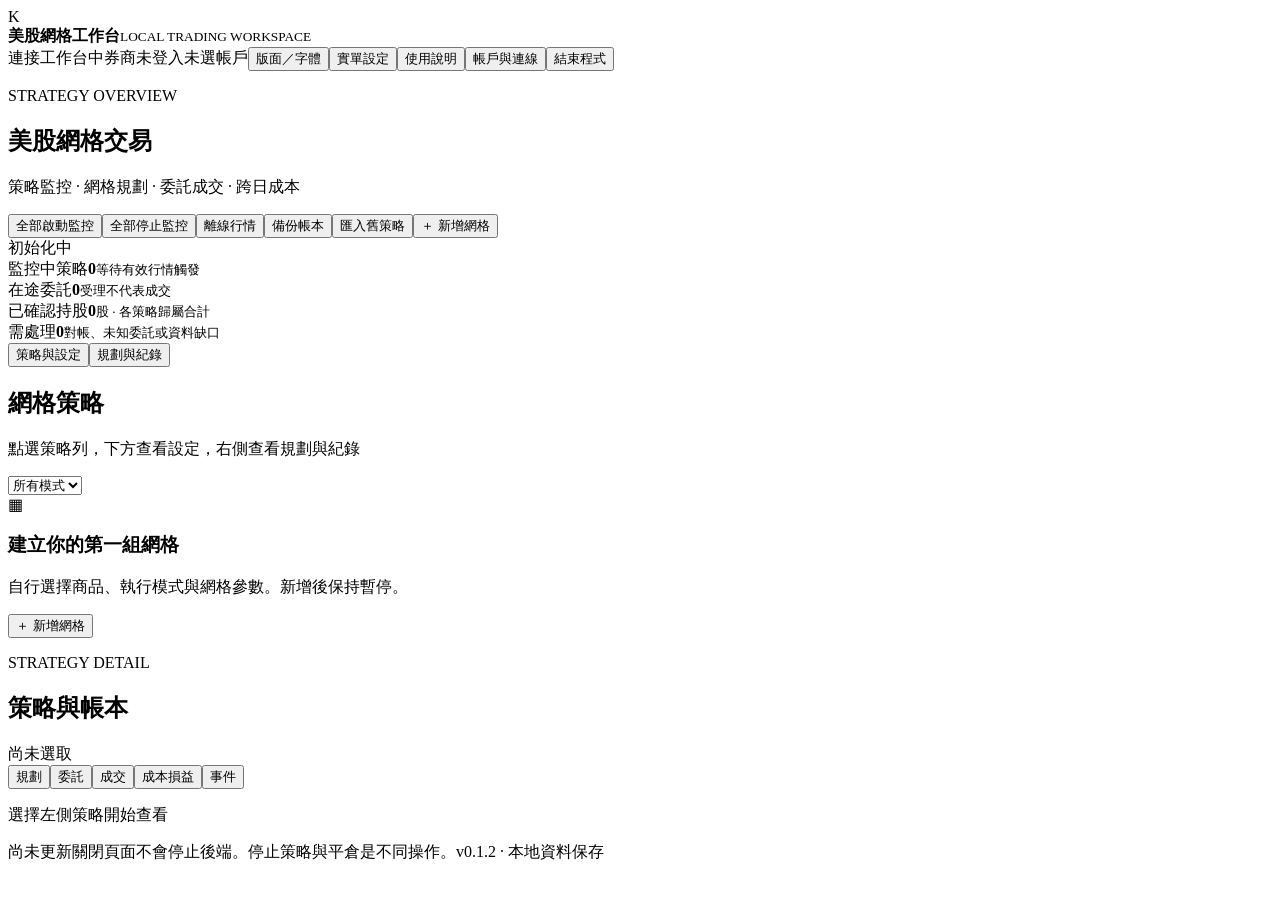
==== app/static/index.html @ 88cbbe1b "fix: preserve grid state and retain order evidence (v0.1.2)" ====
<!doctype html>
<html lang="zh-Hant">
<head><meta charset="utf-8"><meta name="viewport" content="width=device-width,initial-scale=1"><title>KGI 美股網格工作台</title><link rel="stylesheet" href="/static/style.css"></head>
<body>
<header class="top"><div class="brand"><span class="brandmark">K</span><div><strong>美股網格工作台</strong><small>LOCAL TRADING WORKSPACE</small></div></div><div class="session"><span id="connection" class="pill">連接工作台中</span><span id="broker-connection" class="pill neutral">券商未登入</span><span id="account">未選帳戶</span><button id="layout-open" class="ghost">版面／字體</button><button id="live-open" class="ghost">實單設定</button><button class="ghost" data-help="overview">使用說明</button><button id="login-open" class="ghost">帳戶與連線</button><button id="shutdown-open" class="ghost">結束程式</button></div></header>
<main>
<section class="heading"><div><p class="eyebrow">STRATEGY OVERVIEW</p><h1>美股網格交易</h1><p class="muted">策略監控 · 網格規劃 · 委託成交 · 跨日成本</p></div><div class="heading-actions"><button id="monitor-all-start" class="primary">全部啟動監控</button><button id="monitor-all-stop" class="secondary">全部停止監控</button><button id="quote-open" class="secondary">離線行情</button><button id="backup" class="secondary">備份帳本</button><button id="import-open" class="secondary">匯入舊策略</button><button id="new-strategy" class="primary">＋ 新增網格</button></div></section>
<div id="notice" class="notice" role="status">初始化中</div>
<section class="metrics" aria-label="工作台摘要"><article><span>監控中策略</span><strong id="metric-active">0</strong><small>等待有效行情觸發</small></article><article><span>在途委託</span><strong id="metric-orders">0</strong><small>受理不代表成交</small></article><article><span>已確認持股</span><strong id="metric-holdings">0</strong><small>股 · 各策略歸屬合計</small></article><article><span>需處理</span><strong id="metric-attention">0</strong><small>對帳、未知委託或資料缺口</small></article></section>
<nav class="workspace-switch" aria-label="工作區切換"><button type="button" data-workspace="strategies" class="selected">策略與設定</button><button type="button" data-workspace="detail">規劃與紀錄</button></nav><div class="workspace" data-view="strategies"><section class="panel strategies-panel"><div class="panel-head"><div><h2>網格策略</h2><p>點選策略列，下方查看設定，右側查看規劃與紀錄</p></div><select id="mode-filter" aria-label="篩選策略模式"><option value="all">所有模式</option><option value="demo">離線展示</option><option value="paper">行情模擬</option><option value="live">正式交易</option></select></div><div class="strategy-stack"><div class="strategy-upper"><div id="strategies" class="strategy-list"></div><div id="empty" class="empty"><span class="empty-icon">▦</span><h3 id="empty-title">建立你的第一組網格</h3><p id="empty-message">自行選擇商品、執行模式與網格參數。新增後保持暫停。</p><button id="empty-create" class="primary">＋ 新增網格</button></div></div><div id="split-vertical" class="splitter row-splitter" role="separator" tabindex="0" aria-label="調整上下區塊" aria-orientation="horizontal" aria-valuemin="20" aria-valuemax="80" aria-valuenow="46"></div><section id="strategy-settings" class="settings-panel" aria-label="策略設定內容"></section></div></section><div id="split-horizontal" class="splitter column-splitter" role="separator" tabindex="0" aria-label="調整左右區塊" aria-orientation="vertical" aria-valuemin="25" aria-valuemax="75" aria-valuenow="50"></div>
<section class="panel detail-panel"><div class="panel-head"><div><p class="eyebrow">STRATEGY DETAIL</p><h2 id="detail-title">策略與帳本</h2></div><span id="detail-mode" class="pill neutral">尚未選取</span></div><nav class="tabs" aria-label="策略詳情"><button data-tab="plan" class="selected">規劃</button><button data-tab="orders">委託</button><button data-tab="fills">成交</button><button data-tab="pnl">成本損益</button><button data-tab="events">事件</button></nav><div id="detail" class="detail-body"><p class="empty-small">選擇左側策略開始查看</p></div></section></div>

<footer><span id="freshness">尚未更新</span><span>關閉頁面不會停止後端。停止策略與平倉是不同操作。</span><span>v0.1.2 · 本地資料保存</span></footer>
</main>
<dialog id="quote-dialog" aria-labelledby="quote-title"><div class="dialog-head"><h2 id="quote-title">離線行情控制</h2><button type="button" class="close" data-close="quote-dialog" aria-label="關閉行情視窗">×</button></div><section class="panel scenario"><div><h2>離線行情控制</h2><p>只影響「離線展示」策略。可設定部分成交，觀察停止與撤單。</p></div><form id="quote-form"><label>商品<input name="symbol" value="AAPL" required maxlength="24"></label><label>情境價格<input name="price" value="98" type="number" min="1" step="0.01" required></label><label>單次最多成交股數<input name="fill_limit" type="number" min="0" step="1" placeholder="留空＝全數；0＝只掛單"></label><button class="secondary" type="submit">送入行情</button></form></section><div class="dialog-actions"><button type="button" class="secondary" data-close="quote-dialog">關閉行情視窗</button></div></dialog>
<dialog id="help-dialog" aria-labelledby="help-title"><div class="dialog-head"><h2 id="help-title">使用說明</h2><button type="button" class="close" data-close="help-dialog" aria-label="關閉使用說明">×</button></div><div id="help-body"></div><div class="dialog-actions"><button type="button" class="secondary" data-close="help-dialog">我知道了</button></div></dialog>
<dialog id="strategy-dialog"><form id="strategy-form" novalidate><div class="dialog-head"><div><p class="eyebrow">GRID CONFIGURATION</p><h2 id="strategy-form-title">新增網格</h2></div><button type="button" class="close" data-close="strategy-dialog" aria-label="關閉">×</button></div><div class="editor-toolbar"><button type="button" id="editor-mode" class="secondary">切換逐步精靈</button><button type="button" data-help="parameters" class="ghost">總體參數設定說明</button></div><nav id="wizard-steps" class="login-steps" aria-label="網格設定步驟" hidden></nav><p id="wizard-tip" class="help" hidden></p><section id="auto-grid" class="auto-grid"><label class="check"><input id="auto-enabled" type="checkbox">依上下界與格子數自動劃格</label><div id="auto-options" hidden><label>格子數（價格間隔數）<input id="grid-intervals" type="number" min="1" max="1000" step="1" value="20"></label><label class="check"><input id="midpoint-start" type="checkbox" checked>起始價跟隨上下界中點（直接修改起始價可取消）</label><p class="help">修改格數會算間距；修改間距會反算格數。上下界保持不變，起始價可自訂或勾選恢復中點。不會更改股數或資金限制。</p><p id="auto-result" role="status"></p></div></section><div class="form-grid"><label>策略名稱<input name="name" required maxlength="40" value="AAPL 雙邊網格"></label><label>商品代號<input name="symbol" required value="AAPL" maxlength="24"></label><label>執行模式<select name="mode" required><option value="">請選擇執行模式</option><option value="demo">離線展示 · 無券商連線</option><option value="paper">行情模擬 · 正式行情／本機撮合</option><option value="live">正式交易 · 需另啟用實單並啟動策略</option></select></label><label>策略方向<select name="direction"><option value="both">雙邊買賣</option><option value="buy">單邊買</option><option value="sell">單邊賣</option></select></label><label>起始價位<input name="start_price" value="100" type="number" min="1" step=".01" required></label><label>網格間距<input name="gap" value="2" type="number" min=".01" step=".01" required></label><label>間距單位<select name="gap_unit"><option value="amount">固定金額</option><option value="percent">起始價百分比（換算固定價差）</option></select></label><label>每筆股數<input name="quantity" value="10" type="number" min="1" step="1" required></label><label>買價下界<input name="lower_price" value="80" type="number" min="1" step=".01" required></label><label>賣價上界<input name="upper_price" value="120" type="number" min="1" step=".01" required></label><label>最少保留股數<input name="min_inventory" value="0" type="number" min="0" step="1" required></label><label>最多持股數<input name="max_inventory" value="100" type="number" min="1" step="1" required></label><label>期初股數<input name="initial_inventory" value="0" type="number" min="0" step="1" required></label><label>期初總成本（USD）<input name="initial_cost" type="number" min="0" step=".01" placeholder="未知請留空，不會當成零"></label><label>單筆最大金額（USD）<input name="max_order_value" value="2000" type="number" min="1" step=".01" required></label><label>每日買入上限（USD）<input name="daily_buy_limit" value="10000" type="number" min="1" step=".01" required></label><label>停止日期（台灣，含當日）<input name="end_date" type="date" required></label><label>結算選擇（後續新單）<select name="currency"><option value="MUT">MUT 外幣（成本以美元記帳）</option><option value="TWD">TWD 台幣（成本仍以美元記帳）</option></select></label><label>行情有效秒數<input name="quote_max_age" type="number" value="15" min="1" max="60" required></label><label class="check"><input name="opening_confirmed" type="checkbox">我已核對期初庫存與成本來源</label></div><p class="help">只支援現股多頭、整數股、正常盤；首版價位至少 1 元、以 0.01 為單位。離線展示可在任何時間演練。期初部位不會自動從舊策略認領。結算方式可於停止且無在途／未知委託時修改，只影響後續新單；歷史成交保留原設定。</p><section id="preview-section"><h3>網格預覽</h3><p class="help">下列為受方向及持股限制的可能委託，並非已掛出的單。全部成交後才移動基準。</p><div id="form-preview" class="preview"></div></section><p id="strategy-error" class="error" role="alert"></p><div class="dialog-actions"><button type="button" id="wizard-back" class="secondary" hidden>上一步</button><button type="button" id="wizard-next" class="primary" hidden>下一步</button><button type="button" id="preview" class="secondary">預覽網格</button><button class="primary" type="submit">儲存策略</button></div></form></dialog>
<dialog id="action-dialog"><div class="dialog-head"><h2 id="action-title">確認操作</h2><button class="close" data-close="action-dialog" aria-label="關閉">×</button></div><div id="action-body"></div><p id="action-error" class="error" role="alert"></p><div id="action-buttons" class="dialog-actions"></div></dialog>
<dialog id="login-dialog" aria-labelledby="login-title"><div class="dialog-head"><h2 id="login-title">帳戶與連線</h2><button class="close" data-close="login-dialog" aria-label="關閉">×</button></div>
<nav class="login-steps" aria-label="登入步驟"><span id="step-login">1 登入正式環境</span><span id="step-account">2 選擇帳戶</span><span id="step-ready">3 連線完成</span></nav>
<div class="login-grid"><section class="login-progress"><h3 id="login-phase-title">登入進度</h3><p id="login-stage" role="status">尚未登入券商</p><pre id="sdk-output" aria-label="SDK 即時輸出" tabindex="0">等待登入輸出…</pre><small>SDK 輸出即時更新；帳密與帳號會遮蔽。輸出不等於委託或成交確認。</small></section>
<section><form id="login-form"><label>身分證字號<input name="person_id" autocomplete="off" required></label><label>登入密碼<input name="password" type="password" autocomplete="off" required></label><label class="check"><input name="confirm_production" type="checkbox" required>我確認登入正式環境；登入與選帳不會自動送單</label><button class="primary" type="submit">登入凱基</button></form>
<div id="account-step" hidden><h3>登入成功，請選擇帳戶</h3><p>選帳成功後會自動關閉此視窗。實單需另行啟用。</p><div id="account-selector"></div></div>
<div id="connected-step" hidden><h3>正式帳戶連線</h3><p id="connected-account"></p><p>斷線暫停新單；同帳戶重連後自動查核，恢復原本監控中的策略及剩餘額度。無法對應的委託或庫存差異才需人工處理，未知單不重送。此狀態依 SDK 登入與斷線回呼判定。</p></div>
<p id="login-error" class="error" role="alert"></p></section></div><div class="dialog-actions"><a class="secondary audit-link" href="/api/audit/download" download>下載本次稽核紀錄</a><button id="reconnect" class="secondary">重新連線</button><button id="logout" class="secondary">登出帳戶</button></div></dialog>
<dialog id="live-dialog" aria-labelledby="live-title"><div class="dialog-head"><h2 id="live-title">實單交易設定</h2><button class="close" data-close="live-dialog" aria-label="關閉">×</button></div><p id="live-summary"></p><form id="live-form"><label>本程式此帳戶每日買入上限（USD）<input name="daily_buy_limit" type="number" min="1" step=".01" required></label><p id="live-order-budget" class="help" role="status"></p><label><span>接下來允許的新實單筆數（1–100） <button type="button" class="help-trigger" data-help="orderLimit" aria-label="送單筆數限制說明">?</button></span><input name="max_orders" type="number" min="1" max="100" step="1" value="1" required></label><details><summary>成交回報時間補充（選填；不影響行情時區）</summary><label>僅供缺少時區的成交回報核對<select name="report_timezone"><option value="">依回報來源自動辨識</option><option value="Asia/Taipei">台灣時間 Asia/Taipei</option><option value="America/New_York">美東時間 America/New_York</option><option value="UTC">UTC</option></select></label><p class="help">行情時間自動解析，不需選擇。成交回報若仍缺日期／時區，需另外核對，不猜測入帳日期。</p></details><p class="help">限制只涵蓋本程式管理的委託，並非帳戶可用資金。持股檢查不等於券商可賣量；其他平台委託請另外核對。無法唯一核對的回報會暫停，保留原單供查核。</p><label class="check"><input name="confirm" type="checkbox" required>確認此帳戶允許真實委託，已核對帳戶部位與交易限制</label><p id="live-error" class="error" role="alert"></p><div class="dialog-actions"><button id="live-disable" class="secondary" type="button">停用實單（保留委託）</button><button class="danger" type="submit">啟用本次實單</button></div></form></dialog>
<section id="shutdown-screen" class="shutdown-screen" hidden role="status"><div><span class="shutdown-symbol">✓</span><h1 id="shutdown-title">正在結束程式</h1><p id="shutdown-message">停止策略並確認券商登出中…</p><p id="shutdown-detail">請保留此視窗直到確認完成。</p><div id="shutdown-orders" hidden></div><button id="shutdown-back" class="secondary" hidden>返回工作台查看狀態</button></div></section>
<dialog id="order-diagnostics-dialog" aria-labelledby="order-diagnostics-title"><div class="dialog-head"><h2 id="order-diagnostics-title">券商委託診斷（唯讀）</h2><button class="close" data-close="order-diagnostics-dialog" aria-label="關閉">×</button></div><div id="order-diagnostics-body"></div><p id="order-diagnostics-error" class="error" role="alert"></p></dialog>
<dialog id="recovery-dialog" aria-labelledby="recovery-title"><div class="dialog-head"><h2 id="recovery-title">委託配對與對帳</h2><button class="close" data-close="recovery-dialog" aria-label="關閉">×</button></div><p class="help">先查核，再確認。可靠單號自動帶入；建議配對請核對單號、量價與時間。未選配對的策略保持暫停，不影響其他可恢復策略。</p><details><summary>成交來源時間補充（僅缺時區時需要）</summary><label>已核對的成交來源時區<select id="recovery-timezone"><option value="">依來源自動辨識／沿用本次設定</option><option value="America/New_York">美東 America/New_York</option><option value="Asia/Taipei">台灣 Asia/Taipei</option><option value="UTC">UTC</option></select></label></details><div id="recovery-body"></div><div id="recovery-results" role="status"></div><p id="recovery-error" class="error" role="alert"></p><label class="check"><input id="recovery-ack" type="checkbox">我已核對自動／建議／手動配對與帳戶庫存，確認所選券商單屬於對應策略</label><div class="dialog-actions"><button id="recovery-refresh" class="secondary">重新查核</button><button id="recovery-confirm" class="primary" disabled>確認配對與庫存</button></div></dialog>
<dialog id="layout-dialog" aria-labelledby="layout-title"><div class="dialog-head"><h2 id="layout-title">版面與字體</h2><button class="close" data-close="layout-dialog" aria-label="關閉">×</button></div><p>拖曳工作區中間的直線調整左右寬度，拖曳策略清單與設定之間的橫線調整高度。也可聚焦分隔線後使用方向鍵。</p><label>字體大小 <output id="layout-font-value">14 px</output><input id="layout-font" type="range" min="11" max="22" step="1" value="14"></label><p id="layout-status" role="status">設定會保存在本機資料庫，下次啟動自動套用。</p><div class="dialog-actions"><button id="layout-reset" class="secondary">恢復預設</button><button id="layout-save" class="primary">儲存版面</button></div></dialog>
<input id="legacy-file" type="file" accept=".json" hidden>
<div id="toast" role="status" class="toast" hidden></div>
<script src="/static/app.js" defer></script><script src="/static/grid-editor.js" defer></script><script src="/static/start-flow.js" defer></script><script src="/static/order-diagnostics.js" defer></script><script src="/static/recovery.js" defer></script><script src="/static/workspace-layout.js" defer></script>
</body></html>
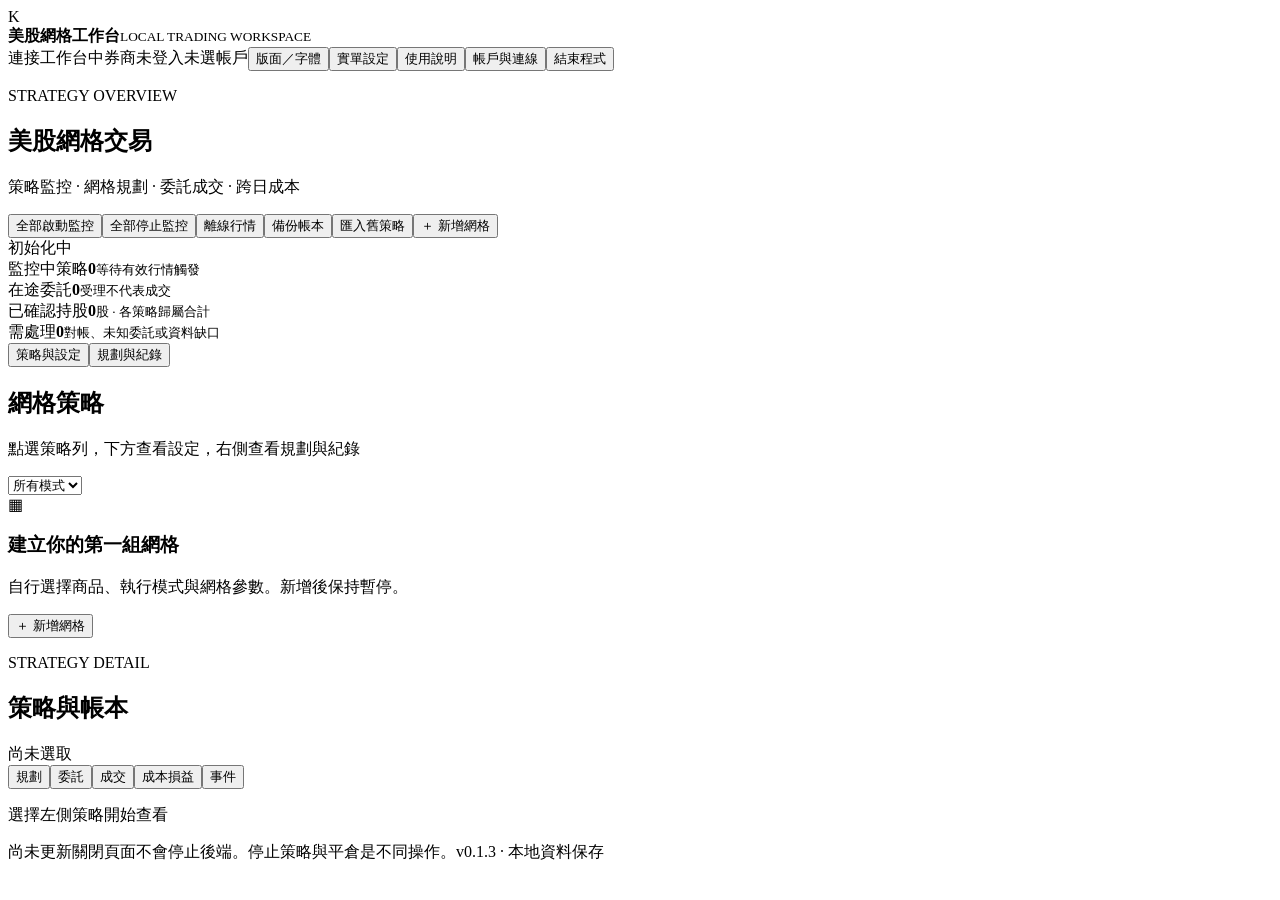
==== commit 29ef73e9: "fix: improve startup, shutdown and reconnect recovery (v0.1.3)" ====
--- a/app/static/index.html
+++ b/app/static/index.html
@@ -10,7 +10,7 @@
 <nav class="workspace-switch" aria-label="工作區切換"><button type="button" data-workspace="strategies" class="selected">策略與設定</button><button type="button" data-workspace="detail">規劃與紀錄</button></nav><div class="workspace" data-view="strategies"><section class="panel strategies-panel"><div class="panel-head"><div><h2>網格策略</h2><p>點選策略列，下方查看設定，右側查看規劃與紀錄</p></div><select id="mode-filter" aria-label="篩選策略模式"><option value="all">所有模式</option><option value="demo">離線展示</option><option value="paper">行情模擬</option><option value="live">正式交易</option></select></div><div class="strategy-stack"><div class="strategy-upper"><div id="strategies" class="strategy-list"></div><div id="empty" class="empty"><span class="empty-icon">▦</span><h3 id="empty-title">建立你的第一組網格</h3><p id="empty-message">自行選擇商品、執行模式與網格參數。新增後保持暫停。</p><button id="empty-create" class="primary">＋ 新增網格</button></div></div><div id="split-vertical" class="splitter row-splitter" role="separator" tabindex="0" aria-label="調整上下區塊" aria-orientation="horizontal" aria-valuemin="20" aria-valuemax="80" aria-valuenow="46"></div><section id="strategy-settings" class="settings-panel" aria-label="策略設定內容"></section></div></section><div id="split-horizontal" class="splitter column-splitter" role="separator" tabindex="0" aria-label="調整左右區塊" aria-orientation="vertical" aria-valuemin="25" aria-valuemax="75" aria-valuenow="50"></div>
 <section class="panel detail-panel"><div class="panel-head"><div><p class="eyebrow">STRATEGY DETAIL</p><h2 id="detail-title">策略與帳本</h2></div><span id="detail-mode" class="pill neutral">尚未選取</span></div><nav class="tabs" aria-label="策略詳情"><button data-tab="plan" class="selected">規劃</button><button data-tab="orders">委託</button><button data-tab="fills">成交</button><button data-tab="pnl">成本損益</button><button data-tab="events">事件</button></nav><div id="detail" class="detail-body"><p class="empty-small">選擇左側策略開始查看</p></div></section></div>
 
-<footer><span id="freshness">尚未更新</span><span>關閉頁面不會停止後端。停止策略與平倉是不同操作。</span><span>v0.1.2 · 本地資料保存</span></footer>
+<footer><span id="freshness">尚未更新</span><span>關閉頁面不會停止後端。停止策略與平倉是不同操作。</span><span>v0.1.3 · 本地資料保存</span></footer>
 </main>
 <dialog id="quote-dialog" aria-labelledby="quote-title"><div class="dialog-head"><h2 id="quote-title">離線行情控制</h2><button type="button" class="close" data-close="quote-dialog" aria-label="關閉行情視窗">×</button></div><section class="panel scenario"><div><h2>離線行情控制</h2><p>只影響「離線展示」策略。可設定部分成交，觀察停止與撤單。</p></div><form id="quote-form"><label>商品<input name="symbol" value="AAPL" required maxlength="24"></label><label>情境價格<input name="price" value="98" type="number" min="1" step="0.01" required></label><label>單次最多成交股數<input name="fill_limit" type="number" min="0" step="1" placeholder="留空＝全數；0＝只掛單"></label><button class="secondary" type="submit">送入行情</button></form></section><div class="dialog-actions"><button type="button" class="secondary" data-close="quote-dialog">關閉行情視窗</button></div></dialog>
 <dialog id="help-dialog" aria-labelledby="help-title"><div class="dialog-head"><h2 id="help-title">使用說明</h2><button type="button" class="close" data-close="help-dialog" aria-label="關閉使用說明">×</button></div><div id="help-body"></div><div class="dialog-actions"><button type="button" class="secondary" data-close="help-dialog">我知道了</button></div></dialog>
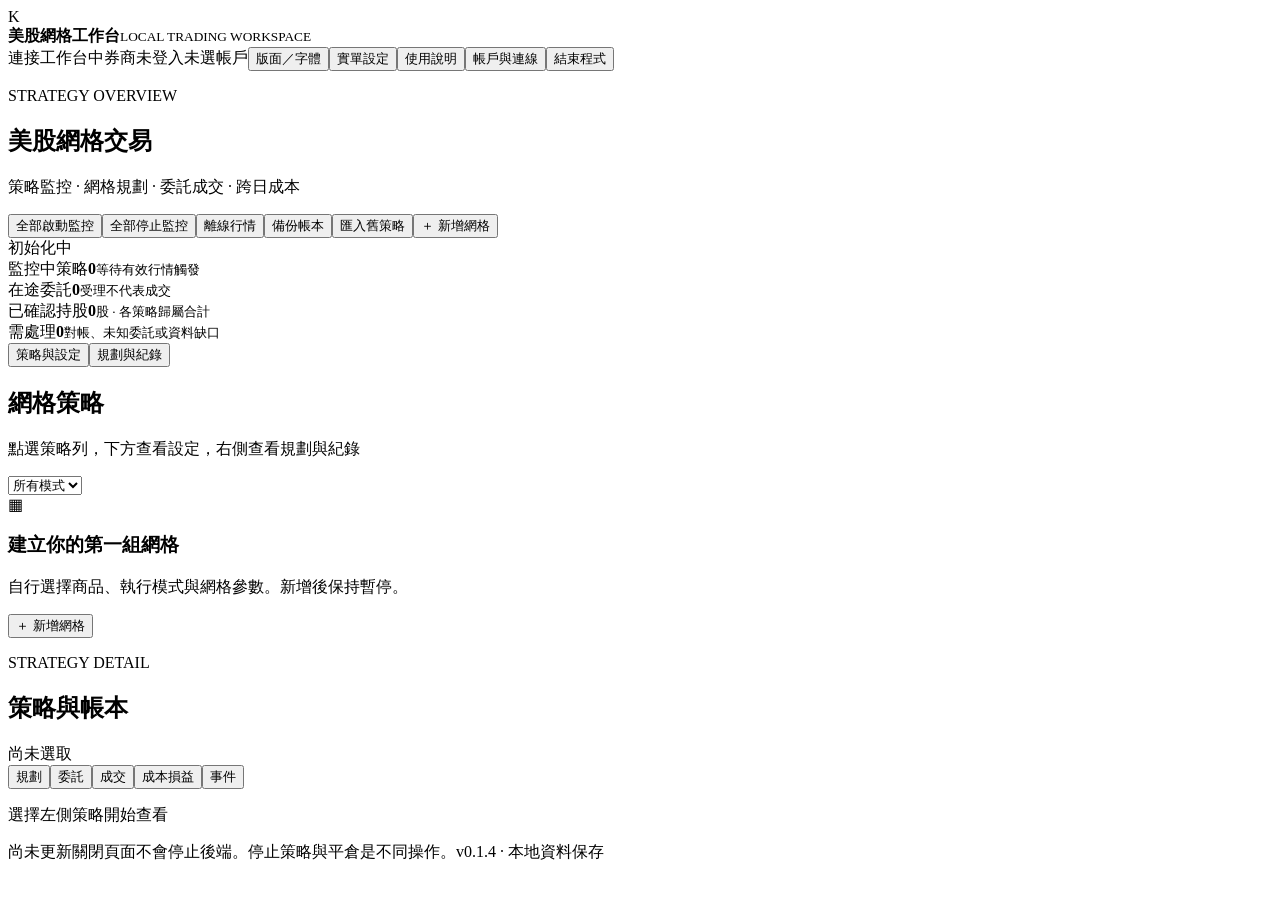
==== commit e36335ab: "fix: keep startup progress visible and accelerate snapshot recovery (v0.1.4)" ====
--- a/app/static/index.html
+++ b/app/static/index.html
@@ -10,7 +10,7 @@
 <nav class="workspace-switch" aria-label="工作區切換"><button type="button" data-workspace="strategies" class="selected">策略與設定</button><button type="button" data-workspace="detail">規劃與紀錄</button></nav><div class="workspace" data-view="strategies"><section class="panel strategies-panel"><div class="panel-head"><div><h2>網格策略</h2><p>點選策略列，下方查看設定，右側查看規劃與紀錄</p></div><select id="mode-filter" aria-label="篩選策略模式"><option value="all">所有模式</option><option value="demo">離線展示</option><option value="paper">行情模擬</option><option value="live">正式交易</option></select></div><div class="strategy-stack"><div class="strategy-upper"><div id="strategies" class="strategy-list"></div><div id="empty" class="empty"><span class="empty-icon">▦</span><h3 id="empty-title">建立你的第一組網格</h3><p id="empty-message">自行選擇商品、執行模式與網格參數。新增後保持暫停。</p><button id="empty-create" class="primary">＋ 新增網格</button></div></div><div id="split-vertical" class="splitter row-splitter" role="separator" tabindex="0" aria-label="調整上下區塊" aria-orientation="horizontal" aria-valuemin="20" aria-valuemax="80" aria-valuenow="46"></div><section id="strategy-settings" class="settings-panel" aria-label="策略設定內容"></section></div></section><div id="split-horizontal" class="splitter column-splitter" role="separator" tabindex="0" aria-label="調整左右區塊" aria-orientation="vertical" aria-valuemin="25" aria-valuemax="75" aria-valuenow="50"></div>
 <section class="panel detail-panel"><div class="panel-head"><div><p class="eyebrow">STRATEGY DETAIL</p><h2 id="detail-title">策略與帳本</h2></div><span id="detail-mode" class="pill neutral">尚未選取</span></div><nav class="tabs" aria-label="策略詳情"><button data-tab="plan" class="selected">規劃</button><button data-tab="orders">委託</button><button data-tab="fills">成交</button><button data-tab="pnl">成本損益</button><button data-tab="events">事件</button></nav><div id="detail" class="detail-body"><p class="empty-small">選擇左側策略開始查看</p></div></section></div>
 
-<footer><span id="freshness">尚未更新</span><span>關閉頁面不會停止後端。停止策略與平倉是不同操作。</span><span>v0.1.3 · 本地資料保存</span></footer>
+<footer><span id="freshness">尚未更新</span><span>關閉頁面不會停止後端。停止策略與平倉是不同操作。</span><span>v0.1.4 · 本地資料保存</span></footer>
 </main>
 <dialog id="quote-dialog" aria-labelledby="quote-title"><div class="dialog-head"><h2 id="quote-title">離線行情控制</h2><button type="button" class="close" data-close="quote-dialog" aria-label="關閉行情視窗">×</button></div><section class="panel scenario"><div><h2>離線行情控制</h2><p>只影響「離線展示」策略。可設定部分成交，觀察停止與撤單。</p></div><form id="quote-form"><label>商品<input name="symbol" value="AAPL" required maxlength="24"></label><label>情境價格<input name="price" value="98" type="number" min="1" step="0.01" required></label><label>單次最多成交股數<input name="fill_limit" type="number" min="0" step="1" placeholder="留空＝全數；0＝只掛單"></label><button class="secondary" type="submit">送入行情</button></form></section><div class="dialog-actions"><button type="button" class="secondary" data-close="quote-dialog">關閉行情視窗</button></div></dialog>
 <dialog id="help-dialog" aria-labelledby="help-title"><div class="dialog-head"><h2 id="help-title">使用說明</h2><button type="button" class="close" data-close="help-dialog" aria-label="關閉使用說明">×</button></div><div id="help-body"></div><div class="dialog-actions"><button type="button" class="secondary" data-close="help-dialog">我知道了</button></div></dialog>
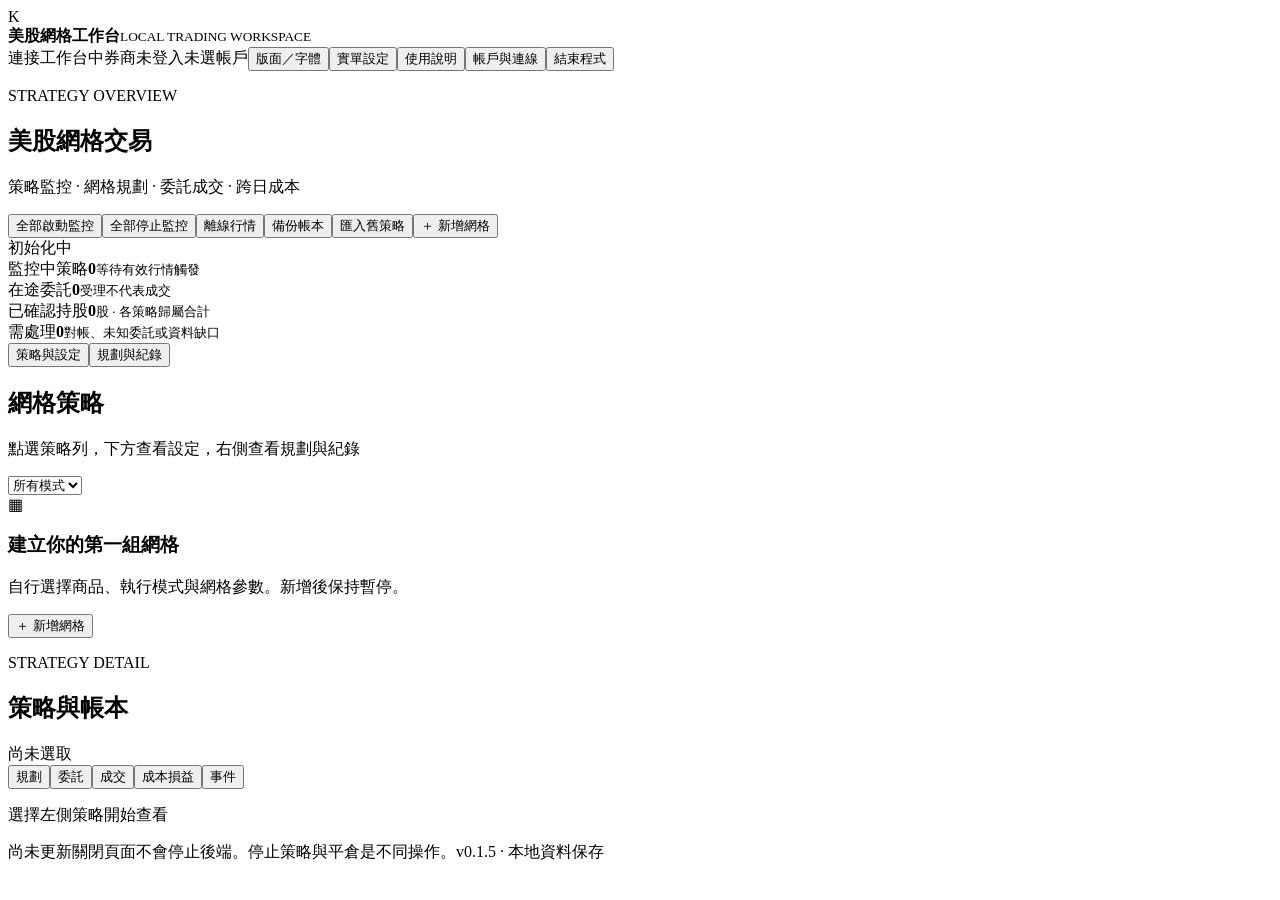
==== commit 38d8705d: "Release v0.1.5: improve reconnect recovery and account settings" ====
--- a/app/static/index.html
+++ b/app/static/index.html
@@ -10,7 +10,7 @@
 <nav class="workspace-switch" aria-label="工作區切換"><button type="button" data-workspace="strategies" class="selected">策略與設定</button><button type="button" data-workspace="detail">規劃與紀錄</button></nav><div class="workspace" data-view="strategies"><section class="panel strategies-panel"><div class="panel-head"><div><h2>網格策略</h2><p>點選策略列，下方查看設定，右側查看規劃與紀錄</p></div><select id="mode-filter" aria-label="篩選策略模式"><option value="all">所有模式</option><option value="demo">離線展示</option><option value="paper">行情模擬</option><option value="live">正式交易</option></select></div><div class="strategy-stack"><div class="strategy-upper"><div id="strategies" class="strategy-list"></div><div id="empty" class="empty"><span class="empty-icon">▦</span><h3 id="empty-title">建立你的第一組網格</h3><p id="empty-message">自行選擇商品、執行模式與網格參數。新增後保持暫停。</p><button id="empty-create" class="primary">＋ 新增網格</button></div></div><div id="split-vertical" class="splitter row-splitter" role="separator" tabindex="0" aria-label="調整上下區塊" aria-orientation="horizontal" aria-valuemin="20" aria-valuemax="80" aria-valuenow="46"></div><section id="strategy-settings" class="settings-panel" aria-label="策略設定內容"></section></div></section><div id="split-horizontal" class="splitter column-splitter" role="separator" tabindex="0" aria-label="調整左右區塊" aria-orientation="vertical" aria-valuemin="25" aria-valuemax="75" aria-valuenow="50"></div>
 <section class="panel detail-panel"><div class="panel-head"><div><p class="eyebrow">STRATEGY DETAIL</p><h2 id="detail-title">策略與帳本</h2></div><span id="detail-mode" class="pill neutral">尚未選取</span></div><nav class="tabs" aria-label="策略詳情"><button data-tab="plan" class="selected">規劃</button><button data-tab="orders">委託</button><button data-tab="fills">成交</button><button data-tab="pnl">成本損益</button><button data-tab="events">事件</button></nav><div id="detail" class="detail-body"><p class="empty-small">選擇左側策略開始查看</p></div></section></div>
 
-<footer><span id="freshness">尚未更新</span><span>關閉頁面不會停止後端。停止策略與平倉是不同操作。</span><span>v0.1.4 · 本地資料保存</span></footer>
+<footer><span id="freshness">尚未更新</span><span>關閉頁面不會停止後端。停止策略與平倉是不同操作。</span><span>v0.1.5 · 本地資料保存</span></footer>
 </main>
 <dialog id="quote-dialog" aria-labelledby="quote-title"><div class="dialog-head"><h2 id="quote-title">離線行情控制</h2><button type="button" class="close" data-close="quote-dialog" aria-label="關閉行情視窗">×</button></div><section class="panel scenario"><div><h2>離線行情控制</h2><p>只影響「離線展示」策略。可設定部分成交，觀察停止與撤單。</p></div><form id="quote-form"><label>商品<input name="symbol" value="AAPL" required maxlength="24"></label><label>情境價格<input name="price" value="98" type="number" min="1" step="0.01" required></label><label>單次最多成交股數<input name="fill_limit" type="number" min="0" step="1" placeholder="留空＝全數；0＝只掛單"></label><button class="secondary" type="submit">送入行情</button></form></section><div class="dialog-actions"><button type="button" class="secondary" data-close="quote-dialog">關閉行情視窗</button></div></dialog>
 <dialog id="help-dialog" aria-labelledby="help-title"><div class="dialog-head"><h2 id="help-title">使用說明</h2><button type="button" class="close" data-close="help-dialog" aria-label="關閉使用說明">×</button></div><div id="help-body"></div><div class="dialog-actions"><button type="button" class="secondary" data-close="help-dialog">我知道了</button></div></dialog>
@@ -23,7 +23,7 @@
 <div id="account-step" hidden><h3>登入成功，請選擇帳戶</h3><p>選帳成功後會自動關閉此視窗。實單需另行啟用。</p><div id="account-selector"></div></div>
 <div id="connected-step" hidden><h3>正式帳戶連線</h3><p id="connected-account"></p><p>斷線暫停新單；同帳戶重連後自動查核，恢復原本監控中的策略及剩餘額度。無法對應的委託或庫存差異才需人工處理，未知單不重送。此狀態依 SDK 登入與斷線回呼判定。</p></div>
 <p id="login-error" class="error" role="alert"></p></section></div><div class="dialog-actions"><a class="secondary audit-link" href="/api/audit/download" download>下載本次稽核紀錄</a><button id="reconnect" class="secondary">重新連線</button><button id="logout" class="secondary">登出帳戶</button></div></dialog>
-<dialog id="live-dialog" aria-labelledby="live-title"><div class="dialog-head"><h2 id="live-title">實單交易設定</h2><button class="close" data-close="live-dialog" aria-label="關閉">×</button></div><p id="live-summary"></p><form id="live-form"><label>本程式此帳戶每日買入上限（USD）<input name="daily_buy_limit" type="number" min="1" step=".01" required></label><p id="live-order-budget" class="help" role="status"></p><label><span>接下來允許的新實單筆數（1–100） <button type="button" class="help-trigger" data-help="orderLimit" aria-label="送單筆數限制說明">?</button></span><input name="max_orders" type="number" min="1" max="100" step="1" value="1" required></label><details><summary>成交回報時間補充（選填；不影響行情時區）</summary><label>僅供缺少時區的成交回報核對<select name="report_timezone"><option value="">依回報來源自動辨識</option><option value="Asia/Taipei">台灣時間 Asia/Taipei</option><option value="America/New_York">美東時間 America/New_York</option><option value="UTC">UTC</option></select></label><p class="help">行情時間自動解析，不需選擇。成交回報若仍缺日期／時區，需另外核對，不猜測入帳日期。</p></details><p class="help">限制只涵蓋本程式管理的委託，並非帳戶可用資金。持股檢查不等於券商可賣量；其他平台委託請另外核對。無法唯一核對的回報會暫停，保留原單供查核。</p><label class="check"><input name="confirm" type="checkbox" required>確認此帳戶允許真實委託，已核對帳戶部位與交易限制</label><p id="live-error" class="error" role="alert"></p><div class="dialog-actions"><button id="live-disable" class="secondary" type="button">停用實單（保留委託）</button><button class="danger" type="submit">啟用本次實單</button></div></form></dialog>
+<dialog id="live-dialog" aria-labelledby="live-title"><div class="dialog-head"><h2 id="live-title">實單交易設定（此帳戶共用）</h2><button class="close" data-close="live-dialog" aria-label="關閉">×</button></div><p id="live-summary"></p><form id="live-form"><label>本程式此帳戶每日買入上限（USD）<input name="daily_buy_limit" type="number" min="1" step=".01" required></label><p id="live-order-budget" class="help" role="status"></p><label><span>接下來此帳戶共用的新實單筆數（1–100） <button type="button" class="help-trigger" data-help="orderLimit" aria-label="送單筆數限制說明">?</button></span><input name="max_orders" type="number" min="1" max="100" step="1" value="1" required></label><details><summary>成交回報時間補充（選填；不影響行情時區）</summary><label>僅供缺少時區的成交回報核對<select name="report_timezone"><option value="">依回報來源自動辨識</option><option value="Asia/Taipei">台灣時間 Asia/Taipei</option><option value="America/New_York">美東時間 America/New_York</option><option value="UTC">UTC</option></select></label><p class="help">行情時間自動解析，不需選擇。成交回報若仍缺日期／時區，需另外核對，不猜測入帳日期。</p></details><p class="help">限制只涵蓋本程式管理的委託，並非帳戶可用資金。持股檢查不等於券商可賣量；其他平台委託請另外核對。無法唯一核對的回報會暫停，保留原單供查核。</p><label class="check"><input name="confirm" type="checkbox" required>確認此帳戶允許真實委託，已核對帳戶部位與交易限制</label><p id="live-preference-note" class="help">每次啟用實單仍需核對此帳戶的交易限制並明確確認。</p><p id="live-error" class="error" role="alert"></p><div class="dialog-actions"><button id="live-disable" class="secondary" type="button">停用實單（保留委託）</button><button class="danger" type="submit">啟用本次實單</button></div></form></dialog>
 <section id="shutdown-screen" class="shutdown-screen" hidden role="status"><div><span class="shutdown-symbol">✓</span><h1 id="shutdown-title">正在結束程式</h1><p id="shutdown-message">停止策略並確認券商登出中…</p><p id="shutdown-detail">請保留此視窗直到確認完成。</p><div id="shutdown-orders" hidden></div><button id="shutdown-back" class="secondary" hidden>返回工作台查看狀態</button></div></section>
 <dialog id="order-diagnostics-dialog" aria-labelledby="order-diagnostics-title"><div class="dialog-head"><h2 id="order-diagnostics-title">券商委託診斷（唯讀）</h2><button class="close" data-close="order-diagnostics-dialog" aria-label="關閉">×</button></div><div id="order-diagnostics-body"></div><p id="order-diagnostics-error" class="error" role="alert"></p></dialog>
 <dialog id="recovery-dialog" aria-labelledby="recovery-title"><div class="dialog-head"><h2 id="recovery-title">委託配對與對帳</h2><button class="close" data-close="recovery-dialog" aria-label="關閉">×</button></div><p class="help">先查核，再確認。可靠單號自動帶入；建議配對請核對單號、量價與時間。未選配對的策略保持暫停，不影響其他可恢復策略。</p><details><summary>成交來源時間補充（僅缺時區時需要）</summary><label>已核對的成交來源時區<select id="recovery-timezone"><option value="">依來源自動辨識／沿用本次設定</option><option value="America/New_York">美東 America/New_York</option><option value="Asia/Taipei">台灣 Asia/Taipei</option><option value="UTC">UTC</option></select></label></details><div id="recovery-body"></div><div id="recovery-results" role="status"></div><p id="recovery-error" class="error" role="alert"></p><label class="check"><input id="recovery-ack" type="checkbox">我已核對自動／建議／手動配對與帳戶庫存，確認所選券商單屬於對應策略</label><div class="dialog-actions"><button id="recovery-refresh" class="secondary">重新查核</button><button id="recovery-confirm" class="primary" disabled>確認配對與庫存</button></div></dialog>
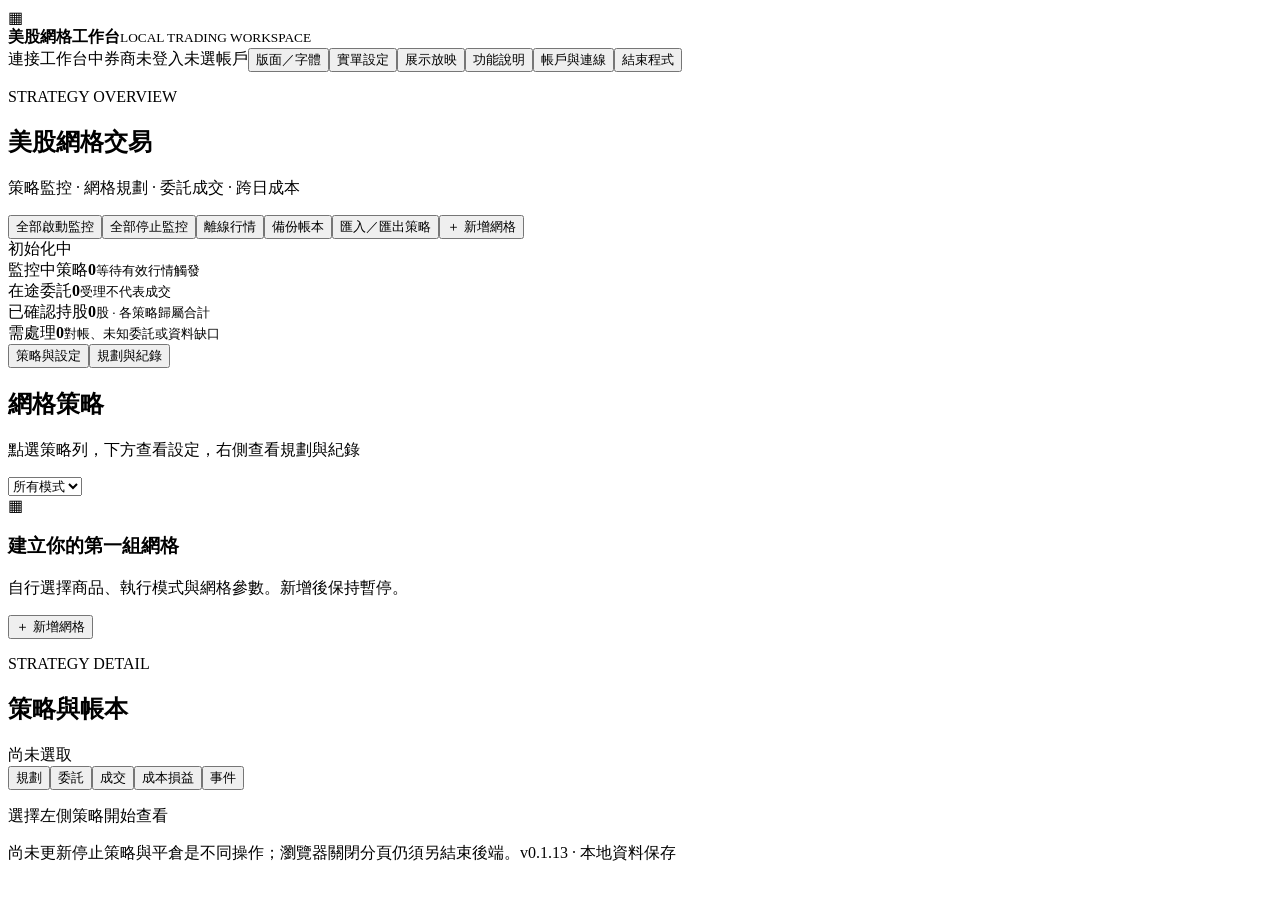
==== commit b92d9b62: "Add desktop strategy management and guided showcase Use PyWebView by default with a browser option a" ====
--- a/app/static/index.html
+++ b/app/static/index.html
@@ -1,34 +1,73 @@
 <!doctype html>
 <html lang="zh-Hant">
-<head><meta charset="utf-8"><meta name="viewport" content="width=device-width,initial-scale=1"><title>KGI 美股網格工作台</title><link rel="stylesheet" href="/static/style.css"></head>
+<head><meta charset="utf-8"><meta name="viewport" content="width=device-width,initial-scale=1"><title>美股網格工作台</title><link rel="stylesheet" href="/static/style.css"></head>
 <body>
-<header class="top"><div class="brand"><span class="brandmark">K</span><div><strong>美股網格工作台</strong><small>LOCAL TRADING WORKSPACE</small></div></div><div class="session"><span id="connection" class="pill">連接工作台中</span><span id="broker-connection" class="pill neutral">券商未登入</span><span id="account">未選帳戶</span><button id="layout-open" class="ghost">版面／字體</button><button id="live-open" class="ghost">實單設定</button><button class="ghost" data-help="overview">使用說明</button><button id="login-open" class="ghost">帳戶與連線</button><button id="shutdown-open" class="ghost">結束程式</button></div></header>
+<header class="top"><div class="brand"><span class="brandmark" aria-hidden="true">▦</span><div><strong>美股網格工作台</strong><small>LOCAL TRADING WORKSPACE</small></div></div><div class="session"><span id="connection" class="pill">連接工作台中</span><span id="broker-connection" class="pill neutral">券商未登入</span><span id="account">未選帳戶</span><button id="layout-open" class="ghost">版面／字體</button><button id="live-open" class="ghost">實單設定</button><button id="showcase-open" class="ghost">展示放映</button><button id="manual-open" class="manual-open">功能說明</button><button id="login-open" class="ghost">帳戶與連線</button><button id="shutdown-open" class="ghost">結束程式</button></div></header>
 <main>
-<section class="heading"><div><p class="eyebrow">STRATEGY OVERVIEW</p><h1>美股網格交易</h1><p class="muted">策略監控 · 網格規劃 · 委託成交 · 跨日成本</p></div><div class="heading-actions"><button id="monitor-all-start" class="primary">全部啟動監控</button><button id="monitor-all-stop" class="secondary">全部停止監控</button><button id="quote-open" class="secondary">離線行情</button><button id="backup" class="secondary">備份帳本</button><button id="import-open" class="secondary">匯入舊策略</button><button id="new-strategy" class="primary">＋ 新增網格</button></div></section>
+<section class="heading"><div><p class="eyebrow">STRATEGY OVERVIEW</p><h1>美股網格交易</h1><p class="muted">策略監控 · 網格規劃 · 委託成交 · 跨日成本</p></div><div class="heading-actions"><button id="monitor-all-start" class="primary">全部啟動監控</button><button id="monitor-all-stop" class="secondary">全部停止監控</button><button id="quote-open" class="secondary">離線行情</button><button id="backup" class="secondary">備份帳本</button><button id="import-open" class="secondary">匯入／匯出策略</button><button id="new-strategy" class="primary">＋ 新增網格</button></div></section>
 <div id="notice" class="notice" role="status">初始化中</div>
 <section class="metrics" aria-label="工作台摘要"><article><span>監控中策略</span><strong id="metric-active">0</strong><small>等待有效行情觸發</small></article><article><span>在途委託</span><strong id="metric-orders">0</strong><small>受理不代表成交</small></article><article><span>已確認持股</span><strong id="metric-holdings">0</strong><small>股 · 各策略歸屬合計</small></article><article><span>需處理</span><strong id="metric-attention">0</strong><small>對帳、未知委託或資料缺口</small></article></section>
 <nav class="workspace-switch" aria-label="工作區切換"><button type="button" data-workspace="strategies" class="selected">策略與設定</button><button type="button" data-workspace="detail">規劃與紀錄</button></nav><div class="workspace" data-view="strategies"><section class="panel strategies-panel"><div class="panel-head"><div><h2>網格策略</h2><p>點選策略列，下方查看設定，右側查看規劃與紀錄</p></div><select id="mode-filter" aria-label="篩選策略模式"><option value="all">所有模式</option><option value="demo">離線展示</option><option value="paper">行情模擬</option><option value="live">正式交易</option></select></div><div class="strategy-stack"><div class="strategy-upper"><div id="strategies" class="strategy-list"></div><div id="empty" class="empty"><span class="empty-icon">▦</span><h3 id="empty-title">建立你的第一組網格</h3><p id="empty-message">自行選擇商品、執行模式與網格參數。新增後保持暫停。</p><button id="empty-create" class="primary">＋ 新增網格</button></div></div><div id="split-vertical" class="splitter row-splitter" role="separator" tabindex="0" aria-label="調整上下區塊" aria-orientation="horizontal" aria-valuemin="20" aria-valuemax="80" aria-valuenow="46"></div><section id="strategy-settings" class="settings-panel" aria-label="策略設定內容"></section></div></section><div id="split-horizontal" class="splitter column-splitter" role="separator" tabindex="0" aria-label="調整左右區塊" aria-orientation="vertical" aria-valuemin="25" aria-valuemax="75" aria-valuenow="50"></div>
 <section class="panel detail-panel"><div class="panel-head"><div><p class="eyebrow">STRATEGY DETAIL</p><h2 id="detail-title">策略與帳本</h2></div><span id="detail-mode" class="pill neutral">尚未選取</span></div><nav class="tabs" aria-label="策略詳情"><button data-tab="plan" class="selected">規劃</button><button data-tab="orders">委託</button><button data-tab="fills">成交</button><button data-tab="pnl">成本損益</button><button data-tab="events">事件</button></nav><div id="detail" class="detail-body"><p class="empty-small">選擇左側策略開始查看</p></div></section></div>
 
-<footer><span id="freshness">尚未更新</span><span>關閉頁面不會停止後端。停止策略與平倉是不同操作。</span><span>v0.1.5 · 本地資料保存</span></footer>
+<footer><span id="freshness">尚未更新</span><span>停止策略與平倉是不同操作；瀏覽器關閉分頁仍須另結束後端。</span><span>v0.1.13 · 本地資料保存</span></footer>
 </main>
 <dialog id="quote-dialog" aria-labelledby="quote-title"><div class="dialog-head"><h2 id="quote-title">離線行情控制</h2><button type="button" class="close" data-close="quote-dialog" aria-label="關閉行情視窗">×</button></div><section class="panel scenario"><div><h2>離線行情控制</h2><p>只影響「離線展示」策略。可設定部分成交，觀察停止與撤單。</p></div><form id="quote-form"><label>商品<input name="symbol" value="AAPL" required maxlength="24"></label><label>情境價格<input name="price" value="98" type="number" min="1" step="0.01" required></label><label>單次最多成交股數<input name="fill_limit" type="number" min="0" step="1" placeholder="留空＝全數；0＝只掛單"></label><button class="secondary" type="submit">送入行情</button></form></section><div class="dialog-actions"><button type="button" class="secondary" data-close="quote-dialog">關閉行情視窗</button></div></dialog>
 <dialog id="help-dialog" aria-labelledby="help-title"><div class="dialog-head"><h2 id="help-title">使用說明</h2><button type="button" class="close" data-close="help-dialog" aria-label="關閉使用說明">×</button></div><div id="help-body"></div><div class="dialog-actions"><button type="button" class="secondary" data-close="help-dialog">我知道了</button></div></dialog>
-<dialog id="strategy-dialog"><form id="strategy-form" novalidate><div class="dialog-head"><div><p class="eyebrow">GRID CONFIGURATION</p><h2 id="strategy-form-title">新增網格</h2></div><button type="button" class="close" data-close="strategy-dialog" aria-label="關閉">×</button></div><div class="editor-toolbar"><button type="button" id="editor-mode" class="secondary">切換逐步精靈</button><button type="button" data-help="parameters" class="ghost">總體參數設定說明</button></div><nav id="wizard-steps" class="login-steps" aria-label="網格設定步驟" hidden></nav><p id="wizard-tip" class="help" hidden></p><section id="auto-grid" class="auto-grid"><label class="check"><input id="auto-enabled" type="checkbox">依上下界與格子數自動劃格</label><div id="auto-options" hidden><label>格子數（價格間隔數）<input id="grid-intervals" type="number" min="1" max="1000" step="1" value="20"></label><label class="check"><input id="midpoint-start" type="checkbox" checked>起始價跟隨上下界中點（直接修改起始價可取消）</label><p class="help">修改格數會算間距；修改間距會反算格數。上下界保持不變，起始價可自訂或勾選恢復中點。不會更改股數或資金限制。</p><p id="auto-result" role="status"></p></div></section><div class="form-grid"><label>策略名稱<input name="name" required maxlength="40" value="AAPL 雙邊網格"></label><label>商品代號<input name="symbol" required value="AAPL" maxlength="24"></label><label>執行模式<select name="mode" required><option value="">請選擇執行模式</option><option value="demo">離線展示 · 無券商連線</option><option value="paper">行情模擬 · 正式行情／本機撮合</option><option value="live">正式交易 · 需另啟用實單並啟動策略</option></select></label><label>策略方向<select name="direction"><option value="both">雙邊買賣</option><option value="buy">單邊買</option><option value="sell">單邊賣</option></select></label><label>起始價位<input name="start_price" value="100" type="number" min="1" step=".01" required></label><label>網格間距<input name="gap" value="2" type="number" min=".01" step=".01" required></label><label>間距單位<select name="gap_unit"><option value="amount">固定金額</option><option value="percent">起始價百分比（換算固定價差）</option></select></label><label>每筆股數<input name="quantity" value="10" type="number" min="1" step="1" required></label><label>買價下界<input name="lower_price" value="80" type="number" min="1" step=".01" required></label><label>賣價上界<input name="upper_price" value="120" type="number" min="1" step=".01" required></label><label>最少保留股數<input name="min_inventory" value="0" type="number" min="0" step="1" required></label><label>最多持股數<input name="max_inventory" value="100" type="number" min="1" step="1" required></label><label>期初股數<input name="initial_inventory" value="0" type="number" min="0" step="1" required></label><label>期初總成本（USD）<input name="initial_cost" type="number" min="0" step=".01" placeholder="未知請留空，不會當成零"></label><label>單筆最大金額（USD）<input name="max_order_value" value="2000" type="number" min="1" step=".01" required></label><label>每日買入上限（USD）<input name="daily_buy_limit" value="10000" type="number" min="1" step=".01" required></label><label>停止日期（台灣，含當日）<input name="end_date" type="date" required></label><label>結算選擇（後續新單）<select name="currency"><option value="MUT">MUT 外幣（成本以美元記帳）</option><option value="TWD">TWD 台幣（成本仍以美元記帳）</option></select></label><label>行情有效秒數<input name="quote_max_age" type="number" value="15" min="1" max="60" required></label><label class="check"><input name="opening_confirmed" type="checkbox">我已核對期初庫存與成本來源</label></div><p class="help">只支援現股多頭、整數股、正常盤；首版價位至少 1 元、以 0.01 為單位。離線展示可在任何時間演練。期初部位不會自動從舊策略認領。結算方式可於停止且無在途／未知委託時修改，只影響後續新單；歷史成交保留原設定。</p><section id="preview-section"><h3>網格預覽</h3><p class="help">下列為受方向及持股限制的可能委託，並非已掛出的單。全部成交後才移動基準。</p><div id="form-preview" class="preview"></div></section><p id="strategy-error" class="error" role="alert"></p><div class="dialog-actions"><button type="button" id="wizard-back" class="secondary" hidden>上一步</button><button type="button" id="wizard-next" class="primary" hidden>下一步</button><button type="button" id="preview" class="secondary">預覽網格</button><button class="primary" type="submit">儲存策略</button></div></form></dialog>
+<dialog id="strategy-dialog" aria-labelledby="strategy-form-title"><form id="strategy-form" novalidate>
+<div class="dialog-head"><h2 id="strategy-form-title">新增網格</h2><button type="button" class="close" data-close="strategy-dialog" aria-label="關閉">×</button></div>
+<div class="editor-toolbar"><button type="button" id="editor-mode" class="secondary">切換逐步精靈</button><button type="button" data-help="parameters" class="ghost">總體參數設定說明</button><span class="help">基本設定即可建立；額外限制可在進階選填。</span></div>
+<nav id="wizard-steps" class="login-steps" aria-label="網格設定步驟" hidden></nav>
+<div id="editor-scroll"><p id="wizard-tip" class="help" hidden></p>
+<section id="auto-grid" class="auto-grid"><label class="check"><input id="auto-enabled" type="checkbox">依上下界與格子數自動劃格</label><div id="auto-options" hidden><label>格子數（價格間隔數）<input id="grid-intervals" type="number" min="1" max="1000" step="1" value="20"></label><label class="check" id="midpoint-choice"><input id="midpoint-start" type="checkbox" checked>起始價跟隨上下界中點</label><p class="help">填入格子數，程式計算間距與起始價；需要自訂時再展開進階設定。</p><p id="auto-result" role="status"></p></div></section>
+<div class="form-grid" id="basic-fields">
+<label>策略名稱<input name="name" required maxlength="40"></label><label>商品代號<input name="symbol" required maxlength="24" placeholder="例如 AAPL"></label>
+<label>執行模式<select name="mode" required><option value="">請選擇執行模式</option><option value="demo">離線展示 · 無券商連線</option><option value="paper">行情模擬 · 正式行情／本機撮合</option><option value="live">正式交易 · 需另啟用實單並啟動策略</option></select></label>
+<label>買價下界（USD）<input name="lower_price" value="80" type="number" min="1" step=".01" required></label><label>賣價上界（USD）<input name="upper_price" value="120" type="number" min="1" step=".01" required></label>
+<label>每筆股數<input name="quantity" value="10" type="number" min="1" step="1" required></label>
+<label>結算選擇（後續新單）<select name="currency"><option value="MUT">MUT 外幣（成本以美元記帳）</option><option value="TWD">TWD 台幣（成本仍以美元記帳）</option></select></label><label>停止日期（台灣，含當日）<input name="end_date" type="date" required></label>
+</div>
+<p id="range-warning" class="range-warning" role="status" hidden></p>
+<details id="opening-settings" class="editor-options"><summary>配置既有持股（選用；預設從零股開始）</summary><div class="form-grid"><label>期初股數<input name="initial_inventory" value="0" type="number" min="0" step="1" required></label><label>期初總成本（USD）<input name="initial_cost" type="number" min="0" step=".01" placeholder="未知請留空"></label><label class="check"><input name="opening_confirmed" type="checkbox">我已核對期初庫存與成本來源</label></div><p class="help">同一批持股不可重複分配。若已有策略持有，請從策略列使用「交接部位」。手動登記不會因此買入；成本為合計金額。</p></details>
+<details id="advanced-settings" class="editor-options"><summary>進階設定／選用風控<span id="advanced-summary"></span></summary><div class="form-grid" id="advanced-fields">
+<label>策略方向<select name="direction"><option value="both">雙邊買賣</option><option value="buy">單邊買</option><option value="sell">單邊賣</option></select></label><label>起始價位<input name="start_price" value="100" type="number" min="1" step=".01" required></label><label>網格間距<input name="gap" value="2" type="number" min=".01" step=".01" required></label><label>間距單位<select name="gap_unit"><option value="amount">固定金額</option><option value="percent">起始價百分比（換算固定價差）</option></select></label><label>本策略最多股數（選填）<input name="max_inventory" type="number" min="1" max="10000000" step="1" placeholder="留空：不另設持股上限"></label><label>最少保留股數<input name="min_inventory" value="0" type="number" min="0" step="1" required></label><label>單筆最大金額（USD，選填）<input name="max_order_value" type="number" min=".01" step=".01" placeholder="留空：不另設限制"></label><label>每日買入上限（USD，選填）<input name="daily_buy_limit" type="number" min=".01" step=".01" placeholder="留空：不另設限制"></label><label>行情有效秒數<input name="quote_max_age" type="number" value="15" min="1" max="60" required></label>
+</div><p class="help">持股上限與金額限制留空時不啟用；最少保留0股表示不保留。既有策略保留原設定。行情有效期預設15秒。</p></details>
+<p class="help editor-footnote">現股多頭、整數股、正常盤；價位至少 USD 1，精確至美分。離線展示可在任何時間演練。儲存後保持暫停。</p>
+<section id="preview-section"><h3>網格預覽</h3><p class="help">下列為可能委託，並非已掛出的單。全部成交後才移動基準。</p><div id="form-preview" class="preview"></div></section>
+<p id="strategy-error" class="error" role="alert"></p></div>
+<div class="dialog-actions"><button type="button" id="wizard-back" class="secondary" hidden>上一步</button><button type="button" id="wizard-next" class="primary" hidden>下一步</button><button type="button" id="preview" class="secondary">預覽網格</button><button class="primary" type="submit">儲存策略</button></div></form></dialog>
 <dialog id="action-dialog"><div class="dialog-head"><h2 id="action-title">確認操作</h2><button class="close" data-close="action-dialog" aria-label="關閉">×</button></div><div id="action-body"></div><p id="action-error" class="error" role="alert"></p><div id="action-buttons" class="dialog-actions"></div></dialog>
 <dialog id="login-dialog" aria-labelledby="login-title"><div class="dialog-head"><h2 id="login-title">帳戶與連線</h2><button class="close" data-close="login-dialog" aria-label="關閉">×</button></div>
 <nav class="login-steps" aria-label="登入步驟"><span id="step-login">1 登入正式環境</span><span id="step-account">2 選擇帳戶</span><span id="step-ready">3 連線完成</span></nav>
 <div class="login-grid"><section class="login-progress"><h3 id="login-phase-title">登入進度</h3><p id="login-stage" role="status">尚未登入券商</p><pre id="sdk-output" aria-label="SDK 即時輸出" tabindex="0">等待登入輸出…</pre><small>SDK 輸出即時更新；帳密與帳號會遮蔽。輸出不等於委託或成交確認。</small></section>
-<section><form id="login-form"><label>身分證字號<input name="person_id" autocomplete="off" required></label><label>登入密碼<input name="password" type="password" autocomplete="off" required></label><label class="check"><input name="confirm_production" type="checkbox" required>我確認登入正式環境；登入與選帳不會自動送單</label><button class="primary" type="submit">登入凱基</button></form>
+<section><form id="login-form"><label>身分證字號<input name="person_id" autocomplete="off" required></label><label>登入密碼<input name="password" type="password" autocomplete="off" required></label><label class="check"><input name="confirm_production" type="checkbox" required>我確認登入正式環境；登入與選帳不會自動送單</label><button class="primary" type="submit">登入券商</button></form>
 <div id="account-step" hidden><h3>登入成功，請選擇帳戶</h3><p>選帳成功後會自動關閉此視窗。實單需另行啟用。</p><div id="account-selector"></div></div>
 <div id="connected-step" hidden><h3>正式帳戶連線</h3><p id="connected-account"></p><p>斷線暫停新單；同帳戶重連後自動查核，恢復原本監控中的策略及剩餘額度。無法對應的委託或庫存差異才需人工處理，未知單不重送。此狀態依 SDK 登入與斷線回呼判定。</p></div>
 <p id="login-error" class="error" role="alert"></p></section></div><div class="dialog-actions"><a class="secondary audit-link" href="/api/audit/download" download>下載本次稽核紀錄</a><button id="reconnect" class="secondary">重新連線</button><button id="logout" class="secondary">登出帳戶</button></div></dialog>
-<dialog id="live-dialog" aria-labelledby="live-title"><div class="dialog-head"><h2 id="live-title">實單交易設定（此帳戶共用）</h2><button class="close" data-close="live-dialog" aria-label="關閉">×</button></div><p id="live-summary"></p><form id="live-form"><label>本程式此帳戶每日買入上限（USD）<input name="daily_buy_limit" type="number" min="1" step=".01" required></label><p id="live-order-budget" class="help" role="status"></p><label><span>接下來此帳戶共用的新實單筆數（1–100） <button type="button" class="help-trigger" data-help="orderLimit" aria-label="送單筆數限制說明">?</button></span><input name="max_orders" type="number" min="1" max="100" step="1" value="1" required></label><details><summary>成交回報時間補充（選填；不影響行情時區）</summary><label>僅供缺少時區的成交回報核對<select name="report_timezone"><option value="">依回報來源自動辨識</option><option value="Asia/Taipei">台灣時間 Asia/Taipei</option><option value="America/New_York">美東時間 America/New_York</option><option value="UTC">UTC</option></select></label><p class="help">行情時間自動解析，不需選擇。成交回報若仍缺日期／時區，需另外核對，不猜測入帳日期。</p></details><p class="help">限制只涵蓋本程式管理的委託，並非帳戶可用資金。持股檢查不等於券商可賣量；其他平台委託請另外核對。無法唯一核對的回報會暫停，保留原單供查核。</p><label class="check"><input name="confirm" type="checkbox" required>確認此帳戶允許真實委託，已核對帳戶部位與交易限制</label><p id="live-preference-note" class="help">每次啟用實單仍需核對此帳戶的交易限制並明確確認。</p><p id="live-error" class="error" role="alert"></p><div class="dialog-actions"><button id="live-disable" class="secondary" type="button">停用實單（保留委託）</button><button class="danger" type="submit">啟用本次實單</button></div></form></dialog>
+<dialog id="live-dialog" aria-labelledby="live-title"><div class="dialog-head"><h2 id="live-title">確認啟用實單</h2><button class="close" data-close="live-dialog" aria-label="關閉">×</button></div><p id="live-summary"></p><form id="live-form">
+<p>核對帳戶並確認即可啟用。每日買入額度與送單筆數是本程式的額外限制，可依需要選填。</p>
+<details id="live-advanced" class="editor-options"><summary>進階選用：此帳戶共用的交易限制</summary><p class="help">留空表示不另設該項限制。清空已保存的數值並重新確認，可停用該限制。</p><div class="form-grid"><label>每日買入上限（USD，選填）<input name="daily_buy_limit" type="number" min=".01" step=".01" placeholder="留空：不另設限制"></label><label><span>接下來的新實單筆數（選填，1–100） <button type="button" class="help-trigger" data-help="orderLimit" aria-label="送單筆數限制說明">?</button></span><input name="max_orders" type="number" min="1" max="100" step="1" placeholder="留空：不另設限制"></label></div><p id="live-order-budget" class="help" role="status"></p></details>
+<details id="live-report-options"><summary>成交回報時間補充（選填）</summary><label>僅供缺少時區的成交回報核對<select name="report_timezone"><option value="">依回報來源自動辨識</option><option value="Asia/Taipei">台灣時間 Asia/Taipei</option><option value="America/New_York">美東時間 America/New_York</option><option value="UTC">UTC</option></select></label><p class="help">行情時間自動解析，不需選擇。</p></details>
+<p class="help">既有委託、可賣持股與庫存差異仍會查核。啟用不會自動啟動策略，未知委託不會重送。</p><label class="check"><input name="confirm" type="checkbox" required>我已核對目前帳戶，確認允許真實委託</label><p id="live-preference-note" class="help"></p><p id="live-error" class="error" role="alert"></p><div class="dialog-actions"><button id="live-disable" class="secondary" type="button">停用實單（保留委託）</button><button class="danger" type="submit">啟用本次實單</button></div></form></dialog>
 <section id="shutdown-screen" class="shutdown-screen" hidden role="status"><div><span class="shutdown-symbol">✓</span><h1 id="shutdown-title">正在結束程式</h1><p id="shutdown-message">停止策略並確認券商登出中…</p><p id="shutdown-detail">請保留此視窗直到確認完成。</p><div id="shutdown-orders" hidden></div><button id="shutdown-back" class="secondary" hidden>返回工作台查看狀態</button></div></section>
 <dialog id="order-diagnostics-dialog" aria-labelledby="order-diagnostics-title"><div class="dialog-head"><h2 id="order-diagnostics-title">券商委託診斷（唯讀）</h2><button class="close" data-close="order-diagnostics-dialog" aria-label="關閉">×</button></div><div id="order-diagnostics-body"></div><p id="order-diagnostics-error" class="error" role="alert"></p></dialog>
-<dialog id="recovery-dialog" aria-labelledby="recovery-title"><div class="dialog-head"><h2 id="recovery-title">委託配對與對帳</h2><button class="close" data-close="recovery-dialog" aria-label="關閉">×</button></div><p class="help">先查核，再確認。可靠單號自動帶入；建議配對請核對單號、量價與時間。未選配對的策略保持暫停，不影響其他可恢復策略。</p><details><summary>成交來源時間補充（僅缺時區時需要）</summary><label>已核對的成交來源時區<select id="recovery-timezone"><option value="">依來源自動辨識／沿用本次設定</option><option value="America/New_York">美東 America/New_York</option><option value="Asia/Taipei">台灣 Asia/Taipei</option><option value="UTC">UTC</option></select></label></details><div id="recovery-body"></div><div id="recovery-results" role="status"></div><p id="recovery-error" class="error" role="alert"></p><label class="check"><input id="recovery-ack" type="checkbox">我已核對自動／建議／手動配對與帳戶庫存，確認所選券商單屬於對應策略</label><div class="dialog-actions"><button id="recovery-refresh" class="secondary">重新查核</button><button id="recovery-confirm" class="primary" disabled>確認配對與庫存</button></div></dialog>
+<dialog id="recovery-dialog" aria-labelledby="recovery-title"><div class="dialog-head"><h2 id="recovery-title">委託配對與對帳</h2><button class="close" data-close="recovery-dialog" aria-label="關閉">×</button></div><p class="help">先查核，再確認。可靠單號自動帶入；建議配對請核對單號、量價與時間。未選配對的策略保持暫停，不影響其他可恢復策略。</p><details><summary>成交來源時間補充（僅缺時區時需要）</summary><label>已核對的成交來源時區<select id="recovery-timezone"><option value="">依來源自動辨識／沿用本次設定</option><option value="America/New_York">美東 America/New_York</option><option value="Asia/Taipei">台灣 Asia/Taipei</option><option value="UTC">UTC</option></select></label></details><div id="recovery-body"></div><p id="recovery-error" class="error" role="alert"></p><label class="check"><input id="recovery-ack" type="checkbox">我已核對自動／建議／手動配對與帳戶庫存，確認所選券商單屬於對應策略</label><div class="dialog-actions"><button id="recovery-refresh" class="secondary">重新查核</button><button id="recovery-confirm" class="primary" disabled>確認配對與庫存</button></div></dialog>
+<dialog id="recovery-result-dialog" aria-labelledby="recovery-result-title" aria-describedby="recovery-result-note">
+<div class="dialog-head"><h2 id="recovery-result-title" tabindex="-1">查核結果</h2><button type="button" class="close" data-close="recovery-result-dialog" aria-label="關閉查核結果">×</button></div>
+<p id="recovery-result-summary" role="status"></p>
+<p id="recovery-result-note" class="help">以下為本次查核結果。已恢復的策略持續監控，需處理策略保持暫停。請確認原因再選擇下一步；調整設定後仍須重新查核與確認啟動。</p>
+<div id="recovery-result-body"></div><p id="recovery-result-error" class="error" role="alert"></p>
+<div class="dialog-actions"><button type="button" id="recovery-result-recheck" class="secondary">重新查核待處理策略</button><button type="button" id="recovery-result-ack" class="primary" data-close="recovery-result-dialog">我已確認，回工作台</button></div>
+</dialog>
 <dialog id="layout-dialog" aria-labelledby="layout-title"><div class="dialog-head"><h2 id="layout-title">版面與字體</h2><button class="close" data-close="layout-dialog" aria-label="關閉">×</button></div><p>拖曳工作區中間的直線調整左右寬度，拖曳策略清單與設定之間的橫線調整高度。也可聚焦分隔線後使用方向鍵。</p><label>字體大小 <output id="layout-font-value">14 px</output><input id="layout-font" type="range" min="11" max="22" step="1" value="14"></label><p id="layout-status" role="status">設定會保存在本機資料庫，下次啟動自動套用。</p><div class="dialog-actions"><button id="layout-reset" class="secondary">恢復預設</button><button id="layout-save" class="primary">儲存版面</button></div></dialog>
 <input id="legacy-file" type="file" accept=".json" hidden>
 <div id="toast" role="status" class="toast" hidden></div>
-<script src="/static/app.js" defer></script><script src="/static/grid-editor.js" defer></script><script src="/static/start-flow.js" defer></script><script src="/static/order-diagnostics.js" defer></script><script src="/static/recovery.js" defer></script><script src="/static/workspace-layout.js" defer></script>
+<script src="/static/workspace-view.js" defer></script><script src="/static/app.js" defer></script><script src="/static/grid-editor.js" defer></script><script src="/static/editor-library.js" defer></script><script src="/static/start-flow.js" defer></script><script src="/static/order-diagnostics.js" defer></script><script src="/static/recovery.js" defer></script><script src="/static/workspace-layout.js" defer></script><script src="/static/presentation-settings.js" defer></script>
+<script src="/static/workbench-ux.js" defer></script>
+<script src="/static/strategy-transfer.js" defer></script>
+<script src="/static/inventory-handoff.js" defer></script>
+<script src="/static/simulation-exit.js" defer></script>
+<script src="/static/manual-content.js" defer></script>
+<script src="/static/manual-page.js" defer></script>
+<script src="/static/showcase-player.js" defer></script>
 </body></html>
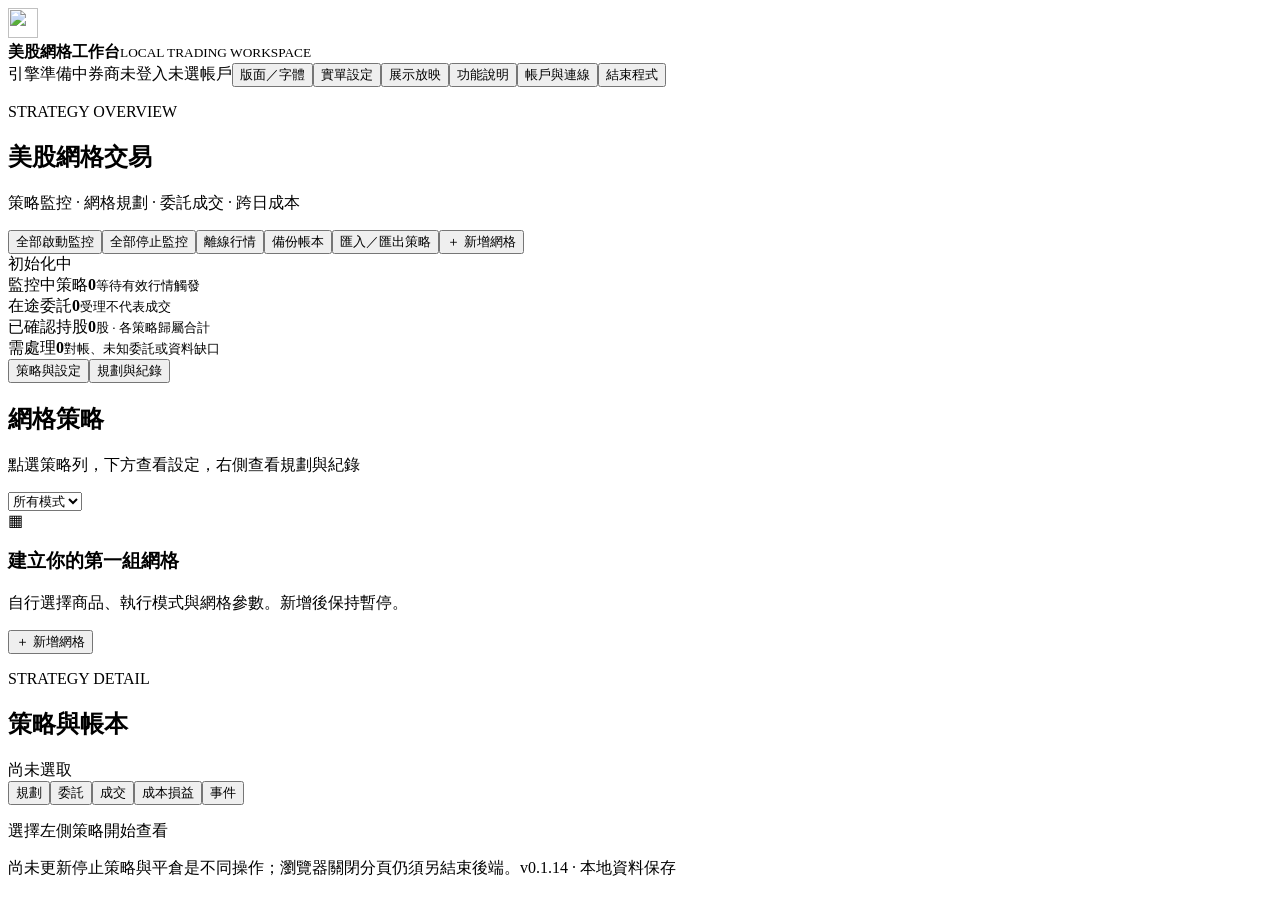
==== commit 8dabd90e: "fix: stabilize recovery flows and clarify workbench status Show recovery preparation immediately aft" ====
--- a/app/static/index.html
+++ b/app/static/index.html
@@ -1,73 +1,73 @@
-<!doctype html>
-<html lang="zh-Hant">
-<head><meta charset="utf-8"><meta name="viewport" content="width=device-width,initial-scale=1"><title>美股網格工作台</title><link rel="stylesheet" href="/static/style.css"></head>
-<body>
-<header class="top"><div class="brand"><span class="brandmark" aria-hidden="true">▦</span><div><strong>美股網格工作台</strong><small>LOCAL TRADING WORKSPACE</small></div></div><div class="session"><span id="connection" class="pill">連接工作台中</span><span id="broker-connection" class="pill neutral">券商未登入</span><span id="account">未選帳戶</span><button id="layout-open" class="ghost">版面／字體</button><button id="live-open" class="ghost">實單設定</button><button id="showcase-open" class="ghost">展示放映</button><button id="manual-open" class="manual-open">功能說明</button><button id="login-open" class="ghost">帳戶與連線</button><button id="shutdown-open" class="ghost">結束程式</button></div></header>
-<main>
-<section class="heading"><div><p class="eyebrow">STRATEGY OVERVIEW</p><h1>美股網格交易</h1><p class="muted">策略監控 · 網格規劃 · 委託成交 · 跨日成本</p></div><div class="heading-actions"><button id="monitor-all-start" class="primary">全部啟動監控</button><button id="monitor-all-stop" class="secondary">全部停止監控</button><button id="quote-open" class="secondary">離線行情</button><button id="backup" class="secondary">備份帳本</button><button id="import-open" class="secondary">匯入／匯出策略</button><button id="new-strategy" class="primary">＋ 新增網格</button></div></section>
-<div id="notice" class="notice" role="status">初始化中</div>
-<section class="metrics" aria-label="工作台摘要"><article><span>監控中策略</span><strong id="metric-active">0</strong><small>等待有效行情觸發</small></article><article><span>在途委託</span><strong id="metric-orders">0</strong><small>受理不代表成交</small></article><article><span>已確認持股</span><strong id="metric-holdings">0</strong><small>股 · 各策略歸屬合計</small></article><article><span>需處理</span><strong id="metric-attention">0</strong><small>對帳、未知委託或資料缺口</small></article></section>
-<nav class="workspace-switch" aria-label="工作區切換"><button type="button" data-workspace="strategies" class="selected">策略與設定</button><button type="button" data-workspace="detail">規劃與紀錄</button></nav><div class="workspace" data-view="strategies"><section class="panel strategies-panel"><div class="panel-head"><div><h2>網格策略</h2><p>點選策略列，下方查看設定，右側查看規劃與紀錄</p></div><select id="mode-filter" aria-label="篩選策略模式"><option value="all">所有模式</option><option value="demo">離線展示</option><option value="paper">行情模擬</option><option value="live">正式交易</option></select></div><div class="strategy-stack"><div class="strategy-upper"><div id="strategies" class="strategy-list"></div><div id="empty" class="empty"><span class="empty-icon">▦</span><h3 id="empty-title">建立你的第一組網格</h3><p id="empty-message">自行選擇商品、執行模式與網格參數。新增後保持暫停。</p><button id="empty-create" class="primary">＋ 新增網格</button></div></div><div id="split-vertical" class="splitter row-splitter" role="separator" tabindex="0" aria-label="調整上下區塊" aria-orientation="horizontal" aria-valuemin="20" aria-valuemax="80" aria-valuenow="46"></div><section id="strategy-settings" class="settings-panel" aria-label="策略設定內容"></section></div></section><div id="split-horizontal" class="splitter column-splitter" role="separator" tabindex="0" aria-label="調整左右區塊" aria-orientation="vertical" aria-valuemin="25" aria-valuemax="75" aria-valuenow="50"></div>
-<section class="panel detail-panel"><div class="panel-head"><div><p class="eyebrow">STRATEGY DETAIL</p><h2 id="detail-title">策略與帳本</h2></div><span id="detail-mode" class="pill neutral">尚未選取</span></div><nav class="tabs" aria-label="策略詳情"><button data-tab="plan" class="selected">規劃</button><button data-tab="orders">委託</button><button data-tab="fills">成交</button><button data-tab="pnl">成本損益</button><button data-tab="events">事件</button></nav><div id="detail" class="detail-body"><p class="empty-small">選擇左側策略開始查看</p></div></section></div>
-
-<footer><span id="freshness">尚未更新</span><span>停止策略與平倉是不同操作；瀏覽器關閉分頁仍須另結束後端。</span><span>v0.1.13 · 本地資料保存</span></footer>
-</main>
-<dialog id="quote-dialog" aria-labelledby="quote-title"><div class="dialog-head"><h2 id="quote-title">離線行情控制</h2><button type="button" class="close" data-close="quote-dialog" aria-label="關閉行情視窗">×</button></div><section class="panel scenario"><div><h2>離線行情控制</h2><p>只影響「離線展示」策略。可設定部分成交，觀察停止與撤單。</p></div><form id="quote-form"><label>商品<input name="symbol" value="AAPL" required maxlength="24"></label><label>情境價格<input name="price" value="98" type="number" min="1" step="0.01" required></label><label>單次最多成交股數<input name="fill_limit" type="number" min="0" step="1" placeholder="留空＝全數；0＝只掛單"></label><button class="secondary" type="submit">送入行情</button></form></section><div class="dialog-actions"><button type="button" class="secondary" data-close="quote-dialog">關閉行情視窗</button></div></dialog>
-<dialog id="help-dialog" aria-labelledby="help-title"><div class="dialog-head"><h2 id="help-title">使用說明</h2><button type="button" class="close" data-close="help-dialog" aria-label="關閉使用說明">×</button></div><div id="help-body"></div><div class="dialog-actions"><button type="button" class="secondary" data-close="help-dialog">我知道了</button></div></dialog>
-<dialog id="strategy-dialog" aria-labelledby="strategy-form-title"><form id="strategy-form" novalidate>
-<div class="dialog-head"><h2 id="strategy-form-title">新增網格</h2><button type="button" class="close" data-close="strategy-dialog" aria-label="關閉">×</button></div>
-<div class="editor-toolbar"><button type="button" id="editor-mode" class="secondary">切換逐步精靈</button><button type="button" data-help="parameters" class="ghost">總體參數設定說明</button><span class="help">基本設定即可建立；額外限制可在進階選填。</span></div>
-<nav id="wizard-steps" class="login-steps" aria-label="網格設定步驟" hidden></nav>
-<div id="editor-scroll"><p id="wizard-tip" class="help" hidden></p>
-<section id="auto-grid" class="auto-grid"><label class="check"><input id="auto-enabled" type="checkbox">依上下界與格子數自動劃格</label><div id="auto-options" hidden><label>格子數（價格間隔數）<input id="grid-intervals" type="number" min="1" max="1000" step="1" value="20"></label><label class="check" id="midpoint-choice"><input id="midpoint-start" type="checkbox" checked>起始價跟隨上下界中點</label><p class="help">填入格子數，程式計算間距與起始價；需要自訂時再展開進階設定。</p><p id="auto-result" role="status"></p></div></section>
-<div class="form-grid" id="basic-fields">
-<label>策略名稱<input name="name" required maxlength="40"></label><label>商品代號<input name="symbol" required maxlength="24" placeholder="例如 AAPL"></label>
-<label>執行模式<select name="mode" required><option value="">請選擇執行模式</option><option value="demo">離線展示 · 無券商連線</option><option value="paper">行情模擬 · 正式行情／本機撮合</option><option value="live">正式交易 · 需另啟用實單並啟動策略</option></select></label>
-<label>買價下界（USD）<input name="lower_price" value="80" type="number" min="1" step=".01" required></label><label>賣價上界（USD）<input name="upper_price" value="120" type="number" min="1" step=".01" required></label>
-<label>每筆股數<input name="quantity" value="10" type="number" min="1" step="1" required></label>
-<label>結算選擇（後續新單）<select name="currency"><option value="MUT">MUT 外幣（成本以美元記帳）</option><option value="TWD">TWD 台幣（成本仍以美元記帳）</option></select></label><label>停止日期（台灣，含當日）<input name="end_date" type="date" required></label>
-</div>
-<p id="range-warning" class="range-warning" role="status" hidden></p>
-<details id="opening-settings" class="editor-options"><summary>配置既有持股（選用；預設從零股開始）</summary><div class="form-grid"><label>期初股數<input name="initial_inventory" value="0" type="number" min="0" step="1" required></label><label>期初總成本（USD）<input name="initial_cost" type="number" min="0" step=".01" placeholder="未知請留空"></label><label class="check"><input name="opening_confirmed" type="checkbox">我已核對期初庫存與成本來源</label></div><p class="help">同一批持股不可重複分配。若已有策略持有，請從策略列使用「交接部位」。手動登記不會因此買入；成本為合計金額。</p></details>
-<details id="advanced-settings" class="editor-options"><summary>進階設定／選用風控<span id="advanced-summary"></span></summary><div class="form-grid" id="advanced-fields">
-<label>策略方向<select name="direction"><option value="both">雙邊買賣</option><option value="buy">單邊買</option><option value="sell">單邊賣</option></select></label><label>起始價位<input name="start_price" value="100" type="number" min="1" step=".01" required></label><label>網格間距<input name="gap" value="2" type="number" min=".01" step=".01" required></label><label>間距單位<select name="gap_unit"><option value="amount">固定金額</option><option value="percent">起始價百分比（換算固定價差）</option></select></label><label>本策略最多股數（選填）<input name="max_inventory" type="number" min="1" max="10000000" step="1" placeholder="留空：不另設持股上限"></label><label>最少保留股數<input name="min_inventory" value="0" type="number" min="0" step="1" required></label><label>單筆最大金額（USD，選填）<input name="max_order_value" type="number" min=".01" step=".01" placeholder="留空：不另設限制"></label><label>每日買入上限（USD，選填）<input name="daily_buy_limit" type="number" min=".01" step=".01" placeholder="留空：不另設限制"></label><label>行情有效秒數<input name="quote_max_age" type="number" value="15" min="1" max="60" required></label>
-</div><p class="help">持股上限與金額限制留空時不啟用；最少保留0股表示不保留。既有策略保留原設定。行情有效期預設15秒。</p></details>
-<p class="help editor-footnote">現股多頭、整數股、正常盤；價位至少 USD 1，精確至美分。離線展示可在任何時間演練。儲存後保持暫停。</p>
-<section id="preview-section"><h3>網格預覽</h3><p class="help">下列為可能委託，並非已掛出的單。全部成交後才移動基準。</p><div id="form-preview" class="preview"></div></section>
-<p id="strategy-error" class="error" role="alert"></p></div>
-<div class="dialog-actions"><button type="button" id="wizard-back" class="secondary" hidden>上一步</button><button type="button" id="wizard-next" class="primary" hidden>下一步</button><button type="button" id="preview" class="secondary">預覽網格</button><button class="primary" type="submit">儲存策略</button></div></form></dialog>
-<dialog id="action-dialog"><div class="dialog-head"><h2 id="action-title">確認操作</h2><button class="close" data-close="action-dialog" aria-label="關閉">×</button></div><div id="action-body"></div><p id="action-error" class="error" role="alert"></p><div id="action-buttons" class="dialog-actions"></div></dialog>
-<dialog id="login-dialog" aria-labelledby="login-title"><div class="dialog-head"><h2 id="login-title">帳戶與連線</h2><button class="close" data-close="login-dialog" aria-label="關閉">×</button></div>
-<nav class="login-steps" aria-label="登入步驟"><span id="step-login">1 登入正式環境</span><span id="step-account">2 選擇帳戶</span><span id="step-ready">3 連線完成</span></nav>
-<div class="login-grid"><section class="login-progress"><h3 id="login-phase-title">登入進度</h3><p id="login-stage" role="status">尚未登入券商</p><pre id="sdk-output" aria-label="SDK 即時輸出" tabindex="0">等待登入輸出…</pre><small>SDK 輸出即時更新；帳密與帳號會遮蔽。輸出不等於委託或成交確認。</small></section>
-<section><form id="login-form"><label>身分證字號<input name="person_id" autocomplete="off" required></label><label>登入密碼<input name="password" type="password" autocomplete="off" required></label><label class="check"><input name="confirm_production" type="checkbox" required>我確認登入正式環境；登入與選帳不會自動送單</label><button class="primary" type="submit">登入券商</button></form>
-<div id="account-step" hidden><h3>登入成功，請選擇帳戶</h3><p>選帳成功後會自動關閉此視窗。實單需另行啟用。</p><div id="account-selector"></div></div>
-<div id="connected-step" hidden><h3>正式帳戶連線</h3><p id="connected-account"></p><p>斷線暫停新單；同帳戶重連後自動查核，恢復原本監控中的策略及剩餘額度。無法對應的委託或庫存差異才需人工處理，未知單不重送。此狀態依 SDK 登入與斷線回呼判定。</p></div>
-<p id="login-error" class="error" role="alert"></p></section></div><div class="dialog-actions"><a class="secondary audit-link" href="/api/audit/download" download>下載本次稽核紀錄</a><button id="reconnect" class="secondary">重新連線</button><button id="logout" class="secondary">登出帳戶</button></div></dialog>
-<dialog id="live-dialog" aria-labelledby="live-title"><div class="dialog-head"><h2 id="live-title">確認啟用實單</h2><button class="close" data-close="live-dialog" aria-label="關閉">×</button></div><p id="live-summary"></p><form id="live-form">
-<p>核對帳戶並確認即可啟用。每日買入額度與送單筆數是本程式的額外限制，可依需要選填。</p>
-<details id="live-advanced" class="editor-options"><summary>進階選用：此帳戶共用的交易限制</summary><p class="help">留空表示不另設該項限制。清空已保存的數值並重新確認，可停用該限制。</p><div class="form-grid"><label>每日買入上限（USD，選填）<input name="daily_buy_limit" type="number" min=".01" step=".01" placeholder="留空：不另設限制"></label><label><span>接下來的新實單筆數（選填，1–100） <button type="button" class="help-trigger" data-help="orderLimit" aria-label="送單筆數限制說明">?</button></span><input name="max_orders" type="number" min="1" max="100" step="1" placeholder="留空：不另設限制"></label></div><p id="live-order-budget" class="help" role="status"></p></details>
-<details id="live-report-options"><summary>成交回報時間補充（選填）</summary><label>僅供缺少時區的成交回報核對<select name="report_timezone"><option value="">依回報來源自動辨識</option><option value="Asia/Taipei">台灣時間 Asia/Taipei</option><option value="America/New_York">美東時間 America/New_York</option><option value="UTC">UTC</option></select></label><p class="help">行情時間自動解析，不需選擇。</p></details>
-<p class="help">既有委託、可賣持股與庫存差異仍會查核。啟用不會自動啟動策略，未知委託不會重送。</p><label class="check"><input name="confirm" type="checkbox" required>我已核對目前帳戶，確認允許真實委託</label><p id="live-preference-note" class="help"></p><p id="live-error" class="error" role="alert"></p><div class="dialog-actions"><button id="live-disable" class="secondary" type="button">停用實單（保留委託）</button><button class="danger" type="submit">啟用本次實單</button></div></form></dialog>
-<section id="shutdown-screen" class="shutdown-screen" hidden role="status"><div><span class="shutdown-symbol">✓</span><h1 id="shutdown-title">正在結束程式</h1><p id="shutdown-message">停止策略並確認券商登出中…</p><p id="shutdown-detail">請保留此視窗直到確認完成。</p><div id="shutdown-orders" hidden></div><button id="shutdown-back" class="secondary" hidden>返回工作台查看狀態</button></div></section>
-<dialog id="order-diagnostics-dialog" aria-labelledby="order-diagnostics-title"><div class="dialog-head"><h2 id="order-diagnostics-title">券商委託診斷（唯讀）</h2><button class="close" data-close="order-diagnostics-dialog" aria-label="關閉">×</button></div><div id="order-diagnostics-body"></div><p id="order-diagnostics-error" class="error" role="alert"></p></dialog>
-<dialog id="recovery-dialog" aria-labelledby="recovery-title"><div class="dialog-head"><h2 id="recovery-title">委託配對與對帳</h2><button class="close" data-close="recovery-dialog" aria-label="關閉">×</button></div><p class="help">先查核，再確認。可靠單號自動帶入；建議配對請核對單號、量價與時間。未選配對的策略保持暫停，不影響其他可恢復策略。</p><details><summary>成交來源時間補充（僅缺時區時需要）</summary><label>已核對的成交來源時區<select id="recovery-timezone"><option value="">依來源自動辨識／沿用本次設定</option><option value="America/New_York">美東 America/New_York</option><option value="Asia/Taipei">台灣 Asia/Taipei</option><option value="UTC">UTC</option></select></label></details><div id="recovery-body"></div><p id="recovery-error" class="error" role="alert"></p><label class="check"><input id="recovery-ack" type="checkbox">我已核對自動／建議／手動配對與帳戶庫存，確認所選券商單屬於對應策略</label><div class="dialog-actions"><button id="recovery-refresh" class="secondary">重新查核</button><button id="recovery-confirm" class="primary" disabled>確認配對與庫存</button></div></dialog>
-<dialog id="recovery-result-dialog" aria-labelledby="recovery-result-title" aria-describedby="recovery-result-note">
-<div class="dialog-head"><h2 id="recovery-result-title" tabindex="-1">查核結果</h2><button type="button" class="close" data-close="recovery-result-dialog" aria-label="關閉查核結果">×</button></div>
-<p id="recovery-result-summary" role="status"></p>
-<p id="recovery-result-note" class="help">以下為本次查核結果。已恢復的策略持續監控，需處理策略保持暫停。請確認原因再選擇下一步；調整設定後仍須重新查核與確認啟動。</p>
-<div id="recovery-result-body"></div><p id="recovery-result-error" class="error" role="alert"></p>
-<div class="dialog-actions"><button type="button" id="recovery-result-recheck" class="secondary">重新查核待處理策略</button><button type="button" id="recovery-result-ack" class="primary" data-close="recovery-result-dialog">我已確認，回工作台</button></div>
-</dialog>
-<dialog id="layout-dialog" aria-labelledby="layout-title"><div class="dialog-head"><h2 id="layout-title">版面與字體</h2><button class="close" data-close="layout-dialog" aria-label="關閉">×</button></div><p>拖曳工作區中間的直線調整左右寬度，拖曳策略清單與設定之間的橫線調整高度。也可聚焦分隔線後使用方向鍵。</p><label>字體大小 <output id="layout-font-value">14 px</output><input id="layout-font" type="range" min="11" max="22" step="1" value="14"></label><p id="layout-status" role="status">設定會保存在本機資料庫，下次啟動自動套用。</p><div class="dialog-actions"><button id="layout-reset" class="secondary">恢復預設</button><button id="layout-save" class="primary">儲存版面</button></div></dialog>
-<input id="legacy-file" type="file" accept=".json" hidden>
-<div id="toast" role="status" class="toast" hidden></div>
-<script src="/static/workspace-view.js" defer></script><script src="/static/app.js" defer></script><script src="/static/grid-editor.js" defer></script><script src="/static/editor-library.js" defer></script><script src="/static/start-flow.js" defer></script><script src="/static/order-diagnostics.js" defer></script><script src="/static/recovery.js" defer></script><script src="/static/workspace-layout.js" defer></script><script src="/static/presentation-settings.js" defer></script>
-<script src="/static/workbench-ux.js" defer></script>
-<script src="/static/strategy-transfer.js" defer></script>
+<!doctype html>
+<html lang="zh-Hant">
+<head><meta charset="utf-8"><meta name="viewport" content="width=device-width,initial-scale=1"><title>美股網格工作台</title><link rel="icon" type="image/svg+xml" href="/static/workbench-logo.svg"><link rel="alternate icon" type="image/x-icon" href="/static/workbench.ico"><link rel="stylesheet" href="/static/style.css"></head>
+<body>
+<header class="top"><div class="brand"><img class="brandmark" src="/static/workbench-logo.svg" width="30" height="30" alt="" aria-hidden="true"><div><strong>美股網格工作台</strong><small>LOCAL TRADING WORKSPACE</small></div></div><div class="session"><span id="connection" class="pill" title="工作台引擎狀態；券商登入與帳戶連線請看右側標示">引擎準備中</span><span id="broker-connection" class="pill neutral">券商未登入</span><span id="account">未選帳戶</span><button id="layout-open" class="ghost">版面／字體</button><button id="live-open" class="ghost">實單設定</button><button id="showcase-open" class="ghost">展示放映</button><button id="manual-open" class="manual-open">功能說明</button><button id="login-open" class="ghost">帳戶與連線</button><button id="shutdown-open" class="ghost">結束程式</button></div></header>
+<main>
+<section class="heading"><div><p class="eyebrow">STRATEGY OVERVIEW</p><h1>美股網格交易</h1><p class="muted">策略監控 · 網格規劃 · 委託成交 · 跨日成本</p></div><div class="heading-actions"><button id="monitor-all-start" class="primary">全部啟動監控</button><button id="monitor-all-stop" class="secondary">全部停止監控</button><button id="quote-open" class="secondary">離線行情</button><button id="backup" class="secondary">備份帳本</button><button id="import-open" class="secondary">匯入／匯出策略</button><button id="new-strategy" class="primary">＋ 新增網格</button></div></section>
+<div id="notice" class="notice" role="status">初始化中</div>
+<section class="metrics" aria-label="工作台摘要"><article><span>監控中策略</span><strong id="metric-active">0</strong><small>等待有效行情觸發</small></article><article><span>在途委託</span><strong id="metric-orders">0</strong><small>受理不代表成交</small></article><article><span>已確認持股</span><strong id="metric-holdings">0</strong><small>股 · 各策略歸屬合計</small></article><article><span>需處理</span><strong id="metric-attention">0</strong><small>對帳、未知委託或資料缺口</small></article></section>
+<nav class="workspace-switch" aria-label="工作區切換"><button type="button" data-workspace="strategies" class="selected">策略與設定</button><button type="button" data-workspace="detail">規劃與紀錄</button></nav><div class="workspace" data-view="strategies"><section class="panel strategies-panel"><div class="panel-head"><div><h2>網格策略</h2><p>點選策略列，下方查看設定，右側查看規劃與紀錄</p></div><select id="mode-filter" aria-label="篩選策略模式"><option value="all">所有模式</option><option value="demo">離線展示</option><option value="paper">行情模擬</option><option value="live">正式交易</option></select></div><div class="strategy-stack"><div class="strategy-upper"><div id="strategies" class="strategy-list"></div><div id="empty" class="empty"><span class="empty-icon">▦</span><h3 id="empty-title">建立你的第一組網格</h3><p id="empty-message">自行選擇商品、執行模式與網格參數。新增後保持暫停。</p><button id="empty-create" class="primary">＋ 新增網格</button></div></div><div id="split-vertical" class="splitter row-splitter" role="separator" tabindex="0" aria-label="調整上下區塊" aria-orientation="horizontal" aria-valuemin="20" aria-valuemax="80" aria-valuenow="46"></div><section id="strategy-settings" class="settings-panel" aria-label="策略設定內容"></section></div></section><div id="split-horizontal" class="splitter column-splitter" role="separator" tabindex="0" aria-label="調整左右區塊" aria-orientation="vertical" aria-valuemin="25" aria-valuemax="75" aria-valuenow="50"></div>
+<section class="panel detail-panel"><div class="panel-head"><div><p class="eyebrow">STRATEGY DETAIL</p><h2 id="detail-title">策略與帳本</h2></div><span id="detail-mode" class="pill neutral">尚未選取</span></div><nav class="tabs" aria-label="策略詳情"><button data-tab="plan" class="selected">規劃</button><button data-tab="orders">委託</button><button data-tab="fills">成交</button><button data-tab="pnl">成本損益</button><button data-tab="events">事件</button></nav><div id="detail" class="detail-body"><p class="empty-small">選擇左側策略開始查看</p></div></section></div>
+
+<footer><span id="freshness">尚未更新</span><span>停止策略與平倉是不同操作；瀏覽器關閉分頁仍須另結束後端。</span><span>v0.1.14 · 本地資料保存</span></footer>
+</main>
+<dialog id="quote-dialog" aria-labelledby="quote-title"><div class="dialog-head"><h2 id="quote-title">離線行情控制</h2><button type="button" class="close" data-close="quote-dialog" aria-label="關閉行情視窗">×</button></div><section class="panel scenario"><div><h2>離線行情控制</h2><p>只影響「離線展示」策略。可設定部分成交，觀察停止與撤單。</p></div><form id="quote-form"><label>商品<input name="symbol" value="AAPL" required maxlength="24"></label><label>情境價格<input name="price" value="98" type="number" min="1" step="0.01" required></label><label>單次最多成交股數<input name="fill_limit" type="number" min="0" step="1" placeholder="留空＝全數；0＝只掛單"></label><button class="secondary" type="submit">送入行情</button></form></section><div class="dialog-actions"><button type="button" class="secondary" data-close="quote-dialog">關閉行情視窗</button></div></dialog>
+<dialog id="help-dialog" aria-labelledby="help-title"><div class="dialog-head"><h2 id="help-title">使用說明</h2><button type="button" class="close" data-close="help-dialog" aria-label="關閉使用說明">×</button></div><div id="help-body"></div><div class="dialog-actions"><button type="button" class="secondary" data-close="help-dialog">我知道了</button></div></dialog>
+<dialog id="strategy-dialog" aria-labelledby="strategy-form-title"><form id="strategy-form" novalidate>
+<div class="dialog-head"><h2 id="strategy-form-title">新增網格</h2><button type="button" class="close" data-close="strategy-dialog" aria-label="關閉">×</button></div>
+<div class="editor-toolbar"><button type="button" id="editor-mode" class="secondary">切換逐步精靈</button><button type="button" data-help="parameters" class="ghost">總體參數設定說明</button><span class="help">基本設定即可建立；額外限制可在進階選填。</span></div>
+<nav id="wizard-steps" class="login-steps" aria-label="網格設定步驟" hidden></nav>
+<div id="editor-scroll"><p id="wizard-tip" class="help" hidden></p>
+<section id="auto-grid" class="auto-grid"><label class="check"><input id="auto-enabled" type="checkbox">依上下界與格子數自動劃格</label><div id="auto-options" hidden><label>格子數（價格間隔數）<input id="grid-intervals" type="number" min="1" max="1000" step="1" value="20"></label><label class="check" id="midpoint-choice"><input id="midpoint-start" type="checkbox" checked>起始價跟隨上下界中點</label><p class="help">填入格子數，程式計算間距與起始價；需要自訂時再展開進階設定。</p><p id="auto-result" role="status"></p></div></section>
+<div class="form-grid" id="basic-fields">
+<label>策略名稱<input name="name" required maxlength="40"></label><label>商品代號<input name="symbol" required maxlength="24" placeholder="例如 AAPL"></label>
+<label>執行模式<select name="mode" required><option value="">請選擇執行模式</option><option value="demo">離線展示 · 無券商連線</option><option value="paper">行情模擬 · 正式行情／本機撮合</option><option value="live">正式交易 · 需另啟用實單並啟動策略</option></select></label>
+<label>買價下界（USD）<input name="lower_price" value="80" type="number" min="1" step=".01" required></label><label>賣價上界（USD）<input name="upper_price" value="120" type="number" min="1" step=".01" required></label>
+<label>每筆股數<input name="quantity" value="10" type="number" min="1" step="1" required></label>
+<label>結算選擇（後續新單）<select name="currency"><option value="MUT">MUT 外幣（成本以美元記帳）</option><option value="TWD">TWD 台幣（成本仍以美元記帳）</option></select></label><label>停止日期（台灣，含當日）<input name="end_date" type="date" required></label>
+</div>
+<p id="range-warning" class="range-warning" role="status" hidden></p>
+<details id="opening-settings" class="editor-options"><summary>配置既有持股（選用；預設從零股開始）</summary><div class="form-grid"><label>期初股數<input name="initial_inventory" value="0" type="number" min="0" step="1" required></label><label>期初總成本（USD）<input name="initial_cost" type="number" min="0" step=".01" placeholder="未知請留空"></label><label class="check"><input name="opening_confirmed" type="checkbox">我已核對期初庫存與成本來源</label></div><p class="help">同一批持股不可重複分配。若已有策略持有，請從策略列使用「交接部位」。手動登記不會因此買入；成本為合計金額。</p></details>
+<details id="advanced-settings" class="editor-options"><summary>進階設定／選用風控<span id="advanced-summary"></span></summary><div class="form-grid" id="advanced-fields">
+<label>策略方向<select name="direction"><option value="both">雙邊買賣</option><option value="buy">單邊買</option><option value="sell">單邊賣</option></select></label><label>起始價位<input name="start_price" value="100" type="number" min="1" step=".01" required></label><label>網格間距<input name="gap" value="2" type="number" min=".01" step=".01" required></label><label>間距單位<select name="gap_unit"><option value="amount">固定金額</option><option value="percent">起始價百分比（換算固定價差）</option></select></label><label>本策略最多股數（選填）<input name="max_inventory" type="number" min="1" max="10000000" step="1" placeholder="留空：不另設持股上限"></label><label>最少保留股數<input name="min_inventory" value="0" type="number" min="0" step="1" required></label><label>單筆最大金額（USD，選填）<input name="max_order_value" type="number" min=".01" step=".01" placeholder="留空：不另設限制"></label><label>每日買入上限（USD，選填）<input name="daily_buy_limit" type="number" min=".01" step=".01" placeholder="留空：不另設限制"></label><label>行情有效秒數<input name="quote_max_age" type="number" value="15" min="1" max="60" required></label>
+</div><p class="help">持股上限與金額限制留空時不啟用；最少保留0股表示不保留。既有策略保留原設定。行情有效期預設15秒。</p></details>
+<p class="help editor-footnote">現股多頭、整數股、正常盤；價位至少 USD 1，精確至美分。離線展示可在任何時間演練。儲存後保持暫停。</p>
+<section id="preview-section"><h3>網格預覽</h3><p class="help">下列為可能委託，並非已掛出的單。全部成交後才移動基準。</p><div id="form-preview" class="preview"></div></section>
+<p id="strategy-error" class="error" role="alert"></p></div>
+<div class="dialog-actions"><button type="button" id="wizard-back" class="secondary" hidden>上一步</button><button type="button" id="wizard-next" class="primary" hidden>下一步</button><button type="button" id="preview" class="secondary">預覽網格</button><button class="primary" type="submit">儲存策略</button></div></form></dialog>
+<dialog id="action-dialog"><div class="dialog-head"><h2 id="action-title">確認操作</h2><button class="close" data-close="action-dialog" aria-label="關閉">×</button></div><div id="action-body"></div><p id="action-error" class="error" role="alert"></p><div id="action-buttons" class="dialog-actions"></div></dialog>
+<dialog id="login-dialog" aria-labelledby="login-title"><div class="dialog-head"><h2 id="login-title">帳戶與連線</h2><button class="close" data-close="login-dialog" aria-label="關閉">×</button></div>
+<nav class="login-steps" aria-label="登入步驟"><span id="step-login">1 登入正式環境</span><span id="step-account">2 選擇帳戶</span><span id="step-ready">3 連線完成</span></nav>
+<div class="login-grid"><section class="login-progress"><h3 id="login-phase-title">登入進度</h3><p id="login-stage" role="status">尚未登入券商</p><pre id="sdk-output" aria-label="SDK 即時輸出" tabindex="0">等待登入輸出…</pre><small>SDK 輸出即時更新；帳密與帳號會遮蔽。輸出不等於委託或成交確認。</small></section>
+<section><form id="login-form"><label>身分證字號<input name="person_id" autocomplete="off" required></label><label>登入密碼<input name="password" type="password" autocomplete="off" required></label><label class="check"><input name="confirm_production" type="checkbox" required>我確認登入正式環境；登入與選帳不會自動送單</label><button class="primary" type="submit">登入券商</button></form>
+<div id="account-step" hidden><h3>登入成功，請選擇帳戶</h3><p>選帳成功後會自動關閉此視窗。實單需另行啟用。</p><div id="account-selector"></div></div>
+<div id="connected-step" hidden><h3>正式帳戶連線</h3><p id="connected-account"></p><p>斷線暫停新單；同帳戶重連後自動查核，恢復原本監控中的策略及剩餘額度。無法對應的委託或庫存差異才需人工處理，未知單不重送。此狀態依 SDK 登入與斷線回呼判定。</p></div>
+<p id="login-error" class="error" role="alert"></p></section></div><div class="dialog-actions"><a class="secondary audit-link" href="/api/audit/download" download>下載本次稽核紀錄</a><button id="reconnect" class="secondary">重新連線</button><button id="logout" class="secondary">登出帳戶</button></div></dialog>
+<dialog id="live-dialog" aria-labelledby="live-title"><div class="dialog-head"><h2 id="live-title">確認啟用實單</h2><button class="close" data-close="live-dialog" aria-label="關閉">×</button></div><p id="live-summary"></p><form id="live-form">
+<p>核對帳戶並確認即可啟用。每日買入額度與送單筆數是本程式的額外限制，可依需要選填。</p>
+<details id="live-advanced" class="editor-options"><summary>進階選用：此帳戶共用的交易限制</summary><p class="help">留空表示不另設該項限制。清空已保存的數值並重新確認，可停用該限制。</p><div class="form-grid"><label>每日買入上限（USD，選填）<input name="daily_buy_limit" type="number" min=".01" step=".01" placeholder="留空：不另設限制"></label><label><span>接下來的新實單筆數（選填，1–100） <button type="button" class="help-trigger" data-help="orderLimit" aria-label="送單筆數限制說明">?</button></span><input name="max_orders" type="number" min="1" max="100" step="1" placeholder="留空：不另設限制"></label></div><p id="live-order-budget" class="help" role="status"></p></details>
+<details id="live-report-options"><summary>成交回報時間補充（選填）</summary><label>僅供缺少時區的成交回報核對<select name="report_timezone"><option value="">依回報來源自動辨識</option><option value="Asia/Taipei">台灣時間 Asia/Taipei</option><option value="America/New_York">美東時間 America/New_York</option><option value="UTC">UTC</option></select></label><p class="help">行情時間自動解析，不需選擇。</p></details>
+<p class="help">既有委託、可賣持股與庫存差異仍會查核。啟用不會自動啟動策略，未知委託不會重送。</p><label class="check"><input name="confirm" type="checkbox" required>我已核對目前帳戶，確認允許真實委託</label><p id="live-preference-note" class="help"></p><p id="live-error" class="error" role="alert"></p><div class="dialog-actions"><button id="live-disable" class="secondary" type="button">停用實單（保留委託）</button><button class="danger" type="submit">啟用本次實單</button></div></form></dialog>
+<section id="shutdown-screen" class="shutdown-screen" hidden role="status"><div><span class="shutdown-symbol">✓</span><h1 id="shutdown-title">正在結束程式</h1><p id="shutdown-message">停止策略並確認券商登出中…</p><p id="shutdown-detail">請保留此視窗直到確認完成。</p><div id="shutdown-orders" hidden></div><button id="shutdown-back" class="secondary" hidden>返回工作台查看狀態</button></div></section>
+<dialog id="order-diagnostics-dialog" aria-labelledby="order-diagnostics-title"><div class="dialog-head"><h2 id="order-diagnostics-title">券商委託診斷（唯讀）</h2><button class="close" data-close="order-diagnostics-dialog" aria-label="關閉">×</button></div><div id="order-diagnostics-body"></div><p id="order-diagnostics-error" class="error" role="alert"></p></dialog>
+<dialog id="recovery-dialog" aria-labelledby="recovery-title"><div class="dialog-head"><h2 id="recovery-title">委託配對與對帳</h2><button class="close" data-close="recovery-dialog" aria-label="關閉">×</button></div><p class="help">先查核，再確認。可靠單號自動帶入；建議配對請核對單號、量價與時間。未選配對的策略保持暫停，不影響其他可恢復策略。</p><details><summary>成交來源時間補充（僅缺時區時需要）</summary><label>已核對的成交來源時區<select id="recovery-timezone"><option value="">依來源自動辨識／沿用本次設定</option><option value="America/New_York">美東 America/New_York</option><option value="Asia/Taipei">台灣 Asia/Taipei</option><option value="UTC">UTC</option></select></label></details><div id="recovery-body"></div><p id="recovery-error" class="error" role="alert"></p><label class="check"><input id="recovery-ack" type="checkbox">我已核對自動／建議／手動配對與帳戶庫存，確認所選券商單屬於對應策略</label><div class="dialog-actions"><button id="recovery-refresh" class="secondary">重新查核</button><button id="recovery-confirm" class="primary" disabled>確認配對與庫存</button></div></dialog>
+<dialog id="recovery-result-dialog" aria-labelledby="recovery-result-title" aria-describedby="recovery-result-note">
+<div class="dialog-head"><h2 id="recovery-result-title" tabindex="-1">查核結果</h2><button type="button" class="close" data-close="recovery-result-dialog" aria-label="關閉查核結果">×</button></div>
+<p id="recovery-result-summary" role="status"></p>
+<p id="recovery-result-note" class="help">以下為本次查核結果。已恢復的策略持續監控，需處理策略保持暫停。請確認原因再選擇下一步；調整設定後仍須重新查核與確認啟動。</p>
+<div id="recovery-result-body"></div><p id="recovery-result-error" class="error" role="alert"></p>
+<div class="dialog-actions"><button type="button" id="recovery-result-recheck" class="secondary">重新查核待處理策略</button><button type="button" id="recovery-result-ack" class="primary" data-close="recovery-result-dialog">我已確認，回工作台</button></div>
+</dialog>
+<dialog id="layout-dialog" aria-labelledby="layout-title"><div class="dialog-head"><h2 id="layout-title">版面與字體</h2><button class="close" data-close="layout-dialog" aria-label="關閉">×</button></div><p>拖曳工作區中間的直線調整左右寬度，拖曳策略清單與設定之間的橫線調整高度。也可聚焦分隔線後使用方向鍵。</p><label>字體大小 <output id="layout-font-value">14 px</output><input id="layout-font" type="range" min="11" max="22" step="1" value="14"></label><p id="layout-status" role="status">設定會保存在本機資料庫，下次啟動自動套用。</p><div class="dialog-actions"><button id="layout-reset" class="secondary">恢復預設</button><button id="layout-save" class="primary">儲存版面</button></div></dialog>
+<input id="legacy-file" type="file" accept=".json" hidden>
+<div id="toast" role="status" class="toast" hidden></div>
+<script src="/static/workspace-view.js" defer></script><script src="/static/app.js" defer></script><script src="/static/grid-editor.js" defer></script><script src="/static/editor-library.js" defer></script><script src="/static/start-flow.js" defer></script><script src="/static/order-diagnostics.js" defer></script><script src="/static/recovery.js" defer></script><script src="/static/workspace-layout.js" defer></script><script src="/static/presentation-settings.js" defer></script>
+<script src="/static/workbench-ux.js" defer></script>
+<script src="/static/strategy-transfer.js" defer></script>
 <script src="/static/inventory-handoff.js" defer></script>
 <script src="/static/simulation-exit.js" defer></script>
 <script src="/static/manual-content.js" defer></script>
 <script src="/static/manual-page.js" defer></script>
-<script src="/static/showcase-player.js" defer></script>
-</body></html>
+<script src="/static/showcase-player.js" defer></script>
+</body></html>
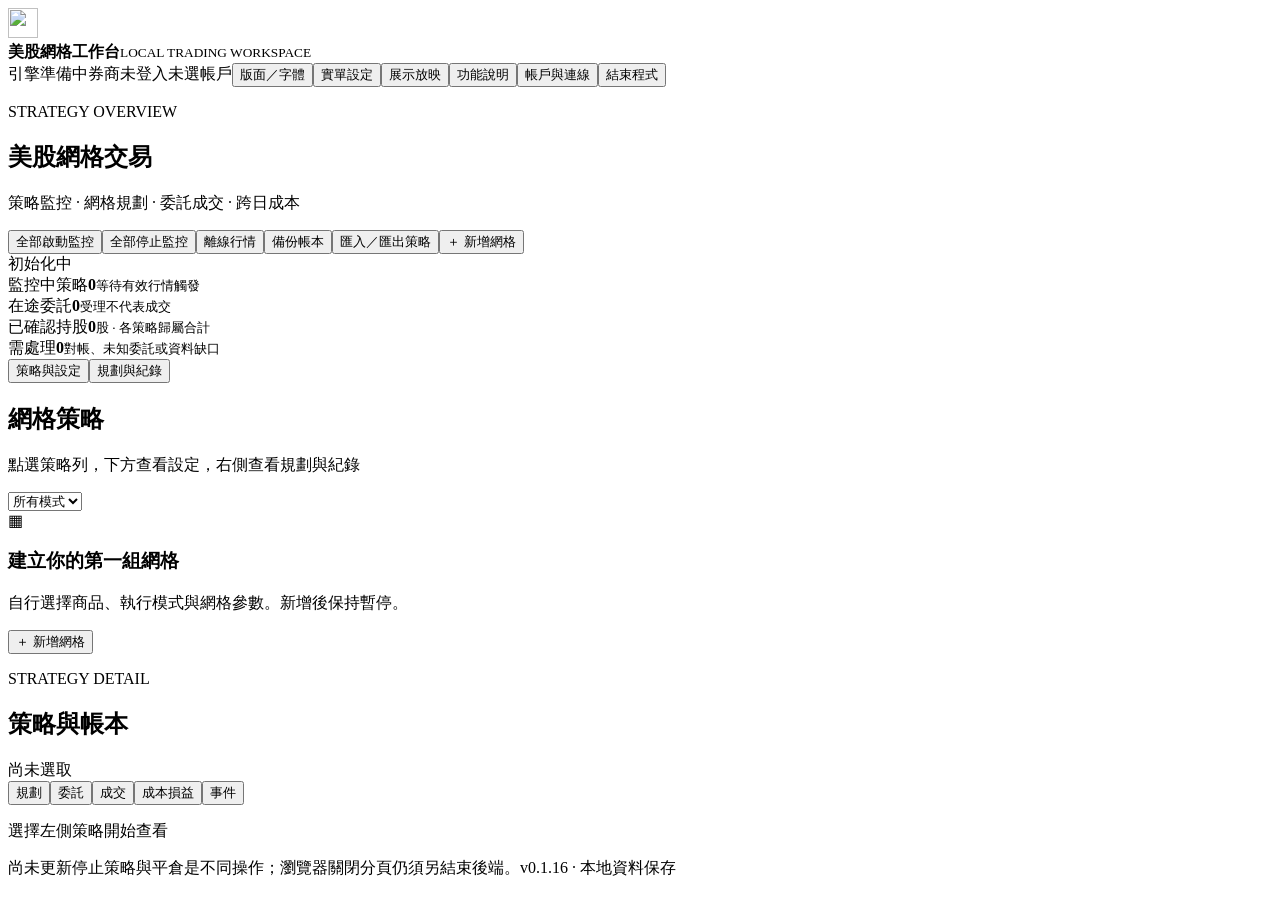
==== commit 0f353684: "fix: recover system faults with exponential backoff and traceable retries" ====
--- a/app/static/index.html
+++ b/app/static/index.html
@@ -1,73 +1,73 @@
-<!doctype html>
-<html lang="zh-Hant">
-<head><meta charset="utf-8"><meta name="viewport" content="width=device-width,initial-scale=1"><title>美股網格工作台</title><link rel="icon" type="image/svg+xml" href="/static/workbench-logo.svg"><link rel="alternate icon" type="image/x-icon" href="/static/workbench.ico"><link rel="stylesheet" href="/static/style.css"></head>
-<body>
-<header class="top"><div class="brand"><img class="brandmark" src="/static/workbench-logo.svg" width="30" height="30" alt="" aria-hidden="true"><div><strong>美股網格工作台</strong><small>LOCAL TRADING WORKSPACE</small></div></div><div class="session"><span id="connection" class="pill" title="工作台引擎狀態；券商登入與帳戶連線請看右側標示">引擎準備中</span><span id="broker-connection" class="pill neutral">券商未登入</span><span id="account">未選帳戶</span><button id="layout-open" class="ghost">版面／字體</button><button id="live-open" class="ghost">實單設定</button><button id="showcase-open" class="ghost">展示放映</button><button id="manual-open" class="manual-open">功能說明</button><button id="login-open" class="ghost">帳戶與連線</button><button id="shutdown-open" class="ghost">結束程式</button></div></header>
-<main>
-<section class="heading"><div><p class="eyebrow">STRATEGY OVERVIEW</p><h1>美股網格交易</h1><p class="muted">策略監控 · 網格規劃 · 委託成交 · 跨日成本</p></div><div class="heading-actions"><button id="monitor-all-start" class="primary">全部啟動監控</button><button id="monitor-all-stop" class="secondary">全部停止監控</button><button id="quote-open" class="secondary">離線行情</button><button id="backup" class="secondary">備份帳本</button><button id="import-open" class="secondary">匯入／匯出策略</button><button id="new-strategy" class="primary">＋ 新增網格</button></div></section>
-<div id="notice" class="notice" role="status">初始化中</div>
-<section class="metrics" aria-label="工作台摘要"><article><span>監控中策略</span><strong id="metric-active">0</strong><small>等待有效行情觸發</small></article><article><span>在途委託</span><strong id="metric-orders">0</strong><small>受理不代表成交</small></article><article><span>已確認持股</span><strong id="metric-holdings">0</strong><small>股 · 各策略歸屬合計</small></article><article><span>需處理</span><strong id="metric-attention">0</strong><small>對帳、未知委託或資料缺口</small></article></section>
-<nav class="workspace-switch" aria-label="工作區切換"><button type="button" data-workspace="strategies" class="selected">策略與設定</button><button type="button" data-workspace="detail">規劃與紀錄</button></nav><div class="workspace" data-view="strategies"><section class="panel strategies-panel"><div class="panel-head"><div><h2>網格策略</h2><p>點選策略列，下方查看設定，右側查看規劃與紀錄</p></div><select id="mode-filter" aria-label="篩選策略模式"><option value="all">所有模式</option><option value="demo">離線展示</option><option value="paper">行情模擬</option><option value="live">正式交易</option></select></div><div class="strategy-stack"><div class="strategy-upper"><div id="strategies" class="strategy-list"></div><div id="empty" class="empty"><span class="empty-icon">▦</span><h3 id="empty-title">建立你的第一組網格</h3><p id="empty-message">自行選擇商品、執行模式與網格參數。新增後保持暫停。</p><button id="empty-create" class="primary">＋ 新增網格</button></div></div><div id="split-vertical" class="splitter row-splitter" role="separator" tabindex="0" aria-label="調整上下區塊" aria-orientation="horizontal" aria-valuemin="20" aria-valuemax="80" aria-valuenow="46"></div><section id="strategy-settings" class="settings-panel" aria-label="策略設定內容"></section></div></section><div id="split-horizontal" class="splitter column-splitter" role="separator" tabindex="0" aria-label="調整左右區塊" aria-orientation="vertical" aria-valuemin="25" aria-valuemax="75" aria-valuenow="50"></div>
-<section class="panel detail-panel"><div class="panel-head"><div><p class="eyebrow">STRATEGY DETAIL</p><h2 id="detail-title">策略與帳本</h2></div><span id="detail-mode" class="pill neutral">尚未選取</span></div><nav class="tabs" aria-label="策略詳情"><button data-tab="plan" class="selected">規劃</button><button data-tab="orders">委託</button><button data-tab="fills">成交</button><button data-tab="pnl">成本損益</button><button data-tab="events">事件</button></nav><div id="detail" class="detail-body"><p class="empty-small">選擇左側策略開始查看</p></div></section></div>
-
-<footer><span id="freshness">尚未更新</span><span>停止策略與平倉是不同操作；瀏覽器關閉分頁仍須另結束後端。</span><span>v0.1.14 · 本地資料保存</span></footer>
-</main>
-<dialog id="quote-dialog" aria-labelledby="quote-title"><div class="dialog-head"><h2 id="quote-title">離線行情控制</h2><button type="button" class="close" data-close="quote-dialog" aria-label="關閉行情視窗">×</button></div><section class="panel scenario"><div><h2>離線行情控制</h2><p>只影響「離線展示」策略。可設定部分成交，觀察停止與撤單。</p></div><form id="quote-form"><label>商品<input name="symbol" value="AAPL" required maxlength="24"></label><label>情境價格<input name="price" value="98" type="number" min="1" step="0.01" required></label><label>單次最多成交股數<input name="fill_limit" type="number" min="0" step="1" placeholder="留空＝全數；0＝只掛單"></label><button class="secondary" type="submit">送入行情</button></form></section><div class="dialog-actions"><button type="button" class="secondary" data-close="quote-dialog">關閉行情視窗</button></div></dialog>
-<dialog id="help-dialog" aria-labelledby="help-title"><div class="dialog-head"><h2 id="help-title">使用說明</h2><button type="button" class="close" data-close="help-dialog" aria-label="關閉使用說明">×</button></div><div id="help-body"></div><div class="dialog-actions"><button type="button" class="secondary" data-close="help-dialog">我知道了</button></div></dialog>
-<dialog id="strategy-dialog" aria-labelledby="strategy-form-title"><form id="strategy-form" novalidate>
-<div class="dialog-head"><h2 id="strategy-form-title">新增網格</h2><button type="button" class="close" data-close="strategy-dialog" aria-label="關閉">×</button></div>
-<div class="editor-toolbar"><button type="button" id="editor-mode" class="secondary">切換逐步精靈</button><button type="button" data-help="parameters" class="ghost">總體參數設定說明</button><span class="help">基本設定即可建立；額外限制可在進階選填。</span></div>
-<nav id="wizard-steps" class="login-steps" aria-label="網格設定步驟" hidden></nav>
-<div id="editor-scroll"><p id="wizard-tip" class="help" hidden></p>
-<section id="auto-grid" class="auto-grid"><label class="check"><input id="auto-enabled" type="checkbox">依上下界與格子數自動劃格</label><div id="auto-options" hidden><label>格子數（價格間隔數）<input id="grid-intervals" type="number" min="1" max="1000" step="1" value="20"></label><label class="check" id="midpoint-choice"><input id="midpoint-start" type="checkbox" checked>起始價跟隨上下界中點</label><p class="help">填入格子數，程式計算間距與起始價；需要自訂時再展開進階設定。</p><p id="auto-result" role="status"></p></div></section>
-<div class="form-grid" id="basic-fields">
-<label>策略名稱<input name="name" required maxlength="40"></label><label>商品代號<input name="symbol" required maxlength="24" placeholder="例如 AAPL"></label>
-<label>執行模式<select name="mode" required><option value="">請選擇執行模式</option><option value="demo">離線展示 · 無券商連線</option><option value="paper">行情模擬 · 正式行情／本機撮合</option><option value="live">正式交易 · 需另啟用實單並啟動策略</option></select></label>
-<label>買價下界（USD）<input name="lower_price" value="80" type="number" min="1" step=".01" required></label><label>賣價上界（USD）<input name="upper_price" value="120" type="number" min="1" step=".01" required></label>
-<label>每筆股數<input name="quantity" value="10" type="number" min="1" step="1" required></label>
-<label>結算選擇（後續新單）<select name="currency"><option value="MUT">MUT 外幣（成本以美元記帳）</option><option value="TWD">TWD 台幣（成本仍以美元記帳）</option></select></label><label>停止日期（台灣，含當日）<input name="end_date" type="date" required></label>
-</div>
-<p id="range-warning" class="range-warning" role="status" hidden></p>
-<details id="opening-settings" class="editor-options"><summary>配置既有持股（選用；預設從零股開始）</summary><div class="form-grid"><label>期初股數<input name="initial_inventory" value="0" type="number" min="0" step="1" required></label><label>期初總成本（USD）<input name="initial_cost" type="number" min="0" step=".01" placeholder="未知請留空"></label><label class="check"><input name="opening_confirmed" type="checkbox">我已核對期初庫存與成本來源</label></div><p class="help">同一批持股不可重複分配。若已有策略持有，請從策略列使用「交接部位」。手動登記不會因此買入；成本為合計金額。</p></details>
-<details id="advanced-settings" class="editor-options"><summary>進階設定／選用風控<span id="advanced-summary"></span></summary><div class="form-grid" id="advanced-fields">
-<label>策略方向<select name="direction"><option value="both">雙邊買賣</option><option value="buy">單邊買</option><option value="sell">單邊賣</option></select></label><label>起始價位<input name="start_price" value="100" type="number" min="1" step=".01" required></label><label>網格間距<input name="gap" value="2" type="number" min=".01" step=".01" required></label><label>間距單位<select name="gap_unit"><option value="amount">固定金額</option><option value="percent">起始價百分比（換算固定價差）</option></select></label><label>本策略最多股數（選填）<input name="max_inventory" type="number" min="1" max="10000000" step="1" placeholder="留空：不另設持股上限"></label><label>最少保留股數<input name="min_inventory" value="0" type="number" min="0" step="1" required></label><label>單筆最大金額（USD，選填）<input name="max_order_value" type="number" min=".01" step=".01" placeholder="留空：不另設限制"></label><label>每日買入上限（USD，選填）<input name="daily_buy_limit" type="number" min=".01" step=".01" placeholder="留空：不另設限制"></label><label>行情有效秒數<input name="quote_max_age" type="number" value="15" min="1" max="60" required></label>
-</div><p class="help">持股上限與金額限制留空時不啟用；最少保留0股表示不保留。既有策略保留原設定。行情有效期預設15秒。</p></details>
-<p class="help editor-footnote">現股多頭、整數股、正常盤；價位至少 USD 1，精確至美分。離線展示可在任何時間演練。儲存後保持暫停。</p>
-<section id="preview-section"><h3>網格預覽</h3><p class="help">下列為可能委託，並非已掛出的單。全部成交後才移動基準。</p><div id="form-preview" class="preview"></div></section>
-<p id="strategy-error" class="error" role="alert"></p></div>
-<div class="dialog-actions"><button type="button" id="wizard-back" class="secondary" hidden>上一步</button><button type="button" id="wizard-next" class="primary" hidden>下一步</button><button type="button" id="preview" class="secondary">預覽網格</button><button class="primary" type="submit">儲存策略</button></div></form></dialog>
-<dialog id="action-dialog"><div class="dialog-head"><h2 id="action-title">確認操作</h2><button class="close" data-close="action-dialog" aria-label="關閉">×</button></div><div id="action-body"></div><p id="action-error" class="error" role="alert"></p><div id="action-buttons" class="dialog-actions"></div></dialog>
-<dialog id="login-dialog" aria-labelledby="login-title"><div class="dialog-head"><h2 id="login-title">帳戶與連線</h2><button class="close" data-close="login-dialog" aria-label="關閉">×</button></div>
-<nav class="login-steps" aria-label="登入步驟"><span id="step-login">1 登入正式環境</span><span id="step-account">2 選擇帳戶</span><span id="step-ready">3 連線完成</span></nav>
-<div class="login-grid"><section class="login-progress"><h3 id="login-phase-title">登入進度</h3><p id="login-stage" role="status">尚未登入券商</p><pre id="sdk-output" aria-label="SDK 即時輸出" tabindex="0">等待登入輸出…</pre><small>SDK 輸出即時更新；帳密與帳號會遮蔽。輸出不等於委託或成交確認。</small></section>
-<section><form id="login-form"><label>身分證字號<input name="person_id" autocomplete="off" required></label><label>登入密碼<input name="password" type="password" autocomplete="off" required></label><label class="check"><input name="confirm_production" type="checkbox" required>我確認登入正式環境；登入與選帳不會自動送單</label><button class="primary" type="submit">登入券商</button></form>
-<div id="account-step" hidden><h3>登入成功，請選擇帳戶</h3><p>選帳成功後會自動關閉此視窗。實單需另行啟用。</p><div id="account-selector"></div></div>
-<div id="connected-step" hidden><h3>正式帳戶連線</h3><p id="connected-account"></p><p>斷線暫停新單；同帳戶重連後自動查核，恢復原本監控中的策略及剩餘額度。無法對應的委託或庫存差異才需人工處理，未知單不重送。此狀態依 SDK 登入與斷線回呼判定。</p></div>
-<p id="login-error" class="error" role="alert"></p></section></div><div class="dialog-actions"><a class="secondary audit-link" href="/api/audit/download" download>下載本次稽核紀錄</a><button id="reconnect" class="secondary">重新連線</button><button id="logout" class="secondary">登出帳戶</button></div></dialog>
-<dialog id="live-dialog" aria-labelledby="live-title"><div class="dialog-head"><h2 id="live-title">確認啟用實單</h2><button class="close" data-close="live-dialog" aria-label="關閉">×</button></div><p id="live-summary"></p><form id="live-form">
-<p>核對帳戶並確認即可啟用。每日買入額度與送單筆數是本程式的額外限制，可依需要選填。</p>
-<details id="live-advanced" class="editor-options"><summary>進階選用：此帳戶共用的交易限制</summary><p class="help">留空表示不另設該項限制。清空已保存的數值並重新確認，可停用該限制。</p><div class="form-grid"><label>每日買入上限（USD，選填）<input name="daily_buy_limit" type="number" min=".01" step=".01" placeholder="留空：不另設限制"></label><label><span>接下來的新實單筆數（選填，1–100） <button type="button" class="help-trigger" data-help="orderLimit" aria-label="送單筆數限制說明">?</button></span><input name="max_orders" type="number" min="1" max="100" step="1" placeholder="留空：不另設限制"></label></div><p id="live-order-budget" class="help" role="status"></p></details>
-<details id="live-report-options"><summary>成交回報時間補充（選填）</summary><label>僅供缺少時區的成交回報核對<select name="report_timezone"><option value="">依回報來源自動辨識</option><option value="Asia/Taipei">台灣時間 Asia/Taipei</option><option value="America/New_York">美東時間 America/New_York</option><option value="UTC">UTC</option></select></label><p class="help">行情時間自動解析，不需選擇。</p></details>
-<p class="help">既有委託、可賣持股與庫存差異仍會查核。啟用不會自動啟動策略，未知委託不會重送。</p><label class="check"><input name="confirm" type="checkbox" required>我已核對目前帳戶，確認允許真實委託</label><p id="live-preference-note" class="help"></p><p id="live-error" class="error" role="alert"></p><div class="dialog-actions"><button id="live-disable" class="secondary" type="button">停用實單（保留委託）</button><button class="danger" type="submit">啟用本次實單</button></div></form></dialog>
-<section id="shutdown-screen" class="shutdown-screen" hidden role="status"><div><span class="shutdown-symbol">✓</span><h1 id="shutdown-title">正在結束程式</h1><p id="shutdown-message">停止策略並確認券商登出中…</p><p id="shutdown-detail">請保留此視窗直到確認完成。</p><div id="shutdown-orders" hidden></div><button id="shutdown-back" class="secondary" hidden>返回工作台查看狀態</button></div></section>
-<dialog id="order-diagnostics-dialog" aria-labelledby="order-diagnostics-title"><div class="dialog-head"><h2 id="order-diagnostics-title">券商委託診斷（唯讀）</h2><button class="close" data-close="order-diagnostics-dialog" aria-label="關閉">×</button></div><div id="order-diagnostics-body"></div><p id="order-diagnostics-error" class="error" role="alert"></p></dialog>
-<dialog id="recovery-dialog" aria-labelledby="recovery-title"><div class="dialog-head"><h2 id="recovery-title">委託配對與對帳</h2><button class="close" data-close="recovery-dialog" aria-label="關閉">×</button></div><p class="help">先查核，再確認。可靠單號自動帶入；建議配對請核對單號、量價與時間。未選配對的策略保持暫停，不影響其他可恢復策略。</p><details><summary>成交來源時間補充（僅缺時區時需要）</summary><label>已核對的成交來源時區<select id="recovery-timezone"><option value="">依來源自動辨識／沿用本次設定</option><option value="America/New_York">美東 America/New_York</option><option value="Asia/Taipei">台灣 Asia/Taipei</option><option value="UTC">UTC</option></select></label></details><div id="recovery-body"></div><p id="recovery-error" class="error" role="alert"></p><label class="check"><input id="recovery-ack" type="checkbox">我已核對自動／建議／手動配對與帳戶庫存，確認所選券商單屬於對應策略</label><div class="dialog-actions"><button id="recovery-refresh" class="secondary">重新查核</button><button id="recovery-confirm" class="primary" disabled>確認配對與庫存</button></div></dialog>
-<dialog id="recovery-result-dialog" aria-labelledby="recovery-result-title" aria-describedby="recovery-result-note">
-<div class="dialog-head"><h2 id="recovery-result-title" tabindex="-1">查核結果</h2><button type="button" class="close" data-close="recovery-result-dialog" aria-label="關閉查核結果">×</button></div>
-<p id="recovery-result-summary" role="status"></p>
-<p id="recovery-result-note" class="help">以下為本次查核結果。已恢復的策略持續監控，需處理策略保持暫停。請確認原因再選擇下一步；調整設定後仍須重新查核與確認啟動。</p>
-<div id="recovery-result-body"></div><p id="recovery-result-error" class="error" role="alert"></p>
-<div class="dialog-actions"><button type="button" id="recovery-result-recheck" class="secondary">重新查核待處理策略</button><button type="button" id="recovery-result-ack" class="primary" data-close="recovery-result-dialog">我已確認，回工作台</button></div>
-</dialog>
-<dialog id="layout-dialog" aria-labelledby="layout-title"><div class="dialog-head"><h2 id="layout-title">版面與字體</h2><button class="close" data-close="layout-dialog" aria-label="關閉">×</button></div><p>拖曳工作區中間的直線調整左右寬度，拖曳策略清單與設定之間的橫線調整高度。也可聚焦分隔線後使用方向鍵。</p><label>字體大小 <output id="layout-font-value">14 px</output><input id="layout-font" type="range" min="11" max="22" step="1" value="14"></label><p id="layout-status" role="status">設定會保存在本機資料庫，下次啟動自動套用。</p><div class="dialog-actions"><button id="layout-reset" class="secondary">恢復預設</button><button id="layout-save" class="primary">儲存版面</button></div></dialog>
-<input id="legacy-file" type="file" accept=".json" hidden>
-<div id="toast" role="status" class="toast" hidden></div>
-<script src="/static/workspace-view.js" defer></script><script src="/static/app.js" defer></script><script src="/static/grid-editor.js" defer></script><script src="/static/editor-library.js" defer></script><script src="/static/start-flow.js" defer></script><script src="/static/order-diagnostics.js" defer></script><script src="/static/recovery.js" defer></script><script src="/static/workspace-layout.js" defer></script><script src="/static/presentation-settings.js" defer></script>
-<script src="/static/workbench-ux.js" defer></script>
-<script src="/static/strategy-transfer.js" defer></script>
-<script src="/static/inventory-handoff.js" defer></script>
-<script src="/static/simulation-exit.js" defer></script>
-<script src="/static/manual-content.js" defer></script>
-<script src="/static/manual-page.js" defer></script>
-<script src="/static/showcase-player.js" defer></script>
-</body></html>
+<!doctype html>
+<html lang="zh-Hant">
+<head><meta charset="utf-8"><meta name="viewport" content="width=device-width,initial-scale=1"><title>美股網格工作台</title><link rel="icon" type="image/svg+xml" href="/static/workbench-logo.svg"><link rel="alternate icon" type="image/x-icon" href="/static/workbench.ico"><link rel="stylesheet" href="/static/style.css"></head>
+<body>
+<header class="top"><div class="brand"><img class="brandmark" src="/static/workbench-logo.svg" width="30" height="30" alt="" aria-hidden="true"><div><strong>美股網格工作台</strong><small>LOCAL TRADING WORKSPACE</small></div></div><div class="session"><span id="connection" class="pill" title="工作台引擎狀態；券商登入與帳戶連線請看右側標示">引擎準備中</span><span id="broker-connection" class="pill neutral">券商未登入</span><span id="account">未選帳戶</span><button id="layout-open" class="ghost">版面／字體</button><button id="live-open" class="ghost">實單設定</button><button id="showcase-open" class="ghost">展示放映</button><button id="manual-open" class="manual-open">功能說明</button><button id="login-open" class="ghost">帳戶與連線</button><button id="shutdown-open" class="ghost">結束程式</button></div></header>
+<main>
+<section class="heading"><div><p class="eyebrow">STRATEGY OVERVIEW</p><h1>美股網格交易</h1><p class="muted">策略監控 · 網格規劃 · 委託成交 · 跨日成本</p></div><div class="heading-actions"><button id="monitor-all-start" class="primary">全部啟動監控</button><button id="monitor-all-stop" class="secondary">全部停止監控</button><button id="quote-open" class="secondary">離線行情</button><button id="backup" class="secondary">備份帳本</button><button id="import-open" class="secondary">匯入／匯出策略</button><button id="new-strategy" class="primary">＋ 新增網格</button></div></section>
+<div id="notice" class="notice" role="status">初始化中</div>
+<section class="metrics" aria-label="工作台摘要"><article><span>監控中策略</span><strong id="metric-active">0</strong><small>等待有效行情觸發</small></article><article><span>在途委託</span><strong id="metric-orders">0</strong><small>受理不代表成交</small></article><article><span>已確認持股</span><strong id="metric-holdings">0</strong><small>股 · 各策略歸屬合計</small></article><article><span>需處理</span><strong id="metric-attention">0</strong><small>對帳、未知委託或資料缺口</small></article></section>
+<nav class="workspace-switch" aria-label="工作區切換"><button type="button" data-workspace="strategies" class="selected">策略與設定</button><button type="button" data-workspace="detail">規劃與紀錄</button></nav><div class="workspace" data-view="strategies"><section class="panel strategies-panel"><div class="panel-head"><div><h2>網格策略</h2><p>點選策略列，下方查看設定，右側查看規劃與紀錄</p></div><select id="mode-filter" aria-label="篩選策略模式"><option value="all">所有模式</option><option value="demo">離線展示</option><option value="paper">行情模擬</option><option value="live">正式交易</option></select></div><div class="strategy-stack"><div class="strategy-upper"><div id="strategies" class="strategy-list"></div><div id="empty" class="empty"><span class="empty-icon">▦</span><h3 id="empty-title">建立你的第一組網格</h3><p id="empty-message">自行選擇商品、執行模式與網格參數。新增後保持暫停。</p><button id="empty-create" class="primary">＋ 新增網格</button></div></div><div id="split-vertical" class="splitter row-splitter" role="separator" tabindex="0" aria-label="調整上下區塊" aria-orientation="horizontal" aria-valuemin="20" aria-valuemax="80" aria-valuenow="46"></div><section id="strategy-settings" class="settings-panel" aria-label="策略設定內容"></section></div></section><div id="split-horizontal" class="splitter column-splitter" role="separator" tabindex="0" aria-label="調整左右區塊" aria-orientation="vertical" aria-valuemin="25" aria-valuemax="75" aria-valuenow="50"></div>
+<section class="panel detail-panel"><div class="panel-head"><div><p class="eyebrow">STRATEGY DETAIL</p><h2 id="detail-title">策略與帳本</h2></div><span id="detail-mode" class="pill neutral">尚未選取</span></div><nav class="tabs" aria-label="策略詳情"><button data-tab="plan" class="selected">規劃</button><button data-tab="orders">委託</button><button data-tab="fills">成交</button><button data-tab="pnl">成本損益</button><button data-tab="events">事件</button></nav><div id="detail" class="detail-body"><p class="empty-small">選擇左側策略開始查看</p></div></section></div>
+
+<footer><span id="freshness">尚未更新</span><span>停止策略與平倉是不同操作；瀏覽器關閉分頁仍須另結束後端。</span><span>v0.1.16 · 本地資料保存</span></footer>
+</main>
+<dialog id="quote-dialog" aria-labelledby="quote-title"><div class="dialog-head"><h2 id="quote-title">離線行情控制</h2><button type="button" class="close" data-close="quote-dialog" aria-label="關閉行情視窗">×</button></div><section class="panel scenario"><div><h2>離線行情控制</h2><p>只影響「離線展示」策略。可設定部分成交，觀察停止與撤單。</p></div><form id="quote-form"><label>商品<input name="symbol" value="AAPL" required maxlength="24"></label><label>情境價格<input name="price" value="98" type="number" min="1" step="0.01" required></label><label>單次最多成交股數<input name="fill_limit" type="number" min="0" step="1" placeholder="留空＝全數；0＝只掛單"></label><button class="secondary" type="submit">送入行情</button></form></section><div class="dialog-actions"><button type="button" class="secondary" data-close="quote-dialog">關閉行情視窗</button></div></dialog>
+<dialog id="help-dialog" aria-labelledby="help-title"><div class="dialog-head"><h2 id="help-title">使用說明</h2><button type="button" class="close" data-close="help-dialog" aria-label="關閉使用說明">×</button></div><div id="help-body"></div><div class="dialog-actions"><button type="button" class="secondary" data-close="help-dialog">我知道了</button></div></dialog>
+<dialog id="strategy-dialog" aria-labelledby="strategy-form-title"><form id="strategy-form" novalidate>
+<div class="dialog-head"><h2 id="strategy-form-title">新增網格</h2><button type="button" class="close" data-close="strategy-dialog" aria-label="關閉">×</button></div>
+<div class="editor-toolbar"><button type="button" id="editor-mode" class="secondary">切換逐步精靈</button><button type="button" data-help="parameters" class="ghost">總體參數設定說明</button><span class="help">基本設定即可建立；額外限制可在進階選填。</span></div>
+<nav id="wizard-steps" class="login-steps" aria-label="網格設定步驟" hidden></nav>
+<div id="editor-scroll"><p id="wizard-tip" class="help" hidden></p>
+<section id="auto-grid" class="auto-grid"><label class="check"><input id="auto-enabled" type="checkbox">依上下界與格子數自動劃格</label><div id="auto-options" hidden><label>格子數（價格間隔數）<input id="grid-intervals" type="number" min="1" max="1000" step="1" value="20"></label><label class="check" id="midpoint-choice"><input id="midpoint-start" type="checkbox" checked>起始價跟隨上下界中點</label><p class="help">填入格子數，程式計算間距與起始價；需要自訂時再展開進階設定。</p><p id="auto-result" role="status"></p></div></section>
+<div class="form-grid" id="basic-fields">
+<label>策略名稱<input name="name" required maxlength="40"></label><label>商品代號<input name="symbol" required maxlength="24" placeholder="例如 AAPL"></label>
+<label>執行模式<select name="mode" required><option value="">請選擇執行模式</option><option value="demo">離線展示 · 無券商連線</option><option value="paper">行情模擬 · 正式行情／本機撮合</option><option value="live">正式交易 · 需另啟用實單並啟動策略</option></select></label>
+<label>買價下界（USD）<input name="lower_price" value="80" type="number" min="1" step=".01" required></label><label>賣價上界（USD）<input name="upper_price" value="120" type="number" min="1" step=".01" required></label>
+<label>每筆股數<input name="quantity" value="10" type="number" min="1" step="1" required></label>
+<label>結算選擇（後續新單）<select name="currency"><option value="MUT">MUT 外幣（成本以美元記帳）</option><option value="TWD">TWD 台幣（成本仍以美元記帳）</option></select></label><label>停止日期（台灣，含當日）<input name="end_date" type="date" required></label>
+</div>
+<p id="range-warning" class="range-warning" role="status" hidden></p>
+<details id="opening-settings" class="editor-options"><summary>配置既有持股（選用；預設從零股開始）</summary><div class="form-grid"><label>期初股數<input name="initial_inventory" value="0" type="number" min="0" step="1" required></label><label>期初總成本（USD）<input name="initial_cost" type="number" min="0" step=".01" placeholder="未知請留空"></label><label class="check"><input name="opening_confirmed" type="checkbox">我已核對期初庫存與成本來源</label></div><p class="help">同一批持股不可重複分配。若已有策略持有，請從策略列使用「交接部位」。手動登記不會因此買入；成本為合計金額。</p></details>
+<details id="advanced-settings" class="editor-options"><summary>進階設定／選用風控<span id="advanced-summary"></span></summary><div class="form-grid" id="advanced-fields">
+<label>策略方向<select name="direction"><option value="both">雙邊買賣</option><option value="buy">單邊買</option><option value="sell">單邊賣</option></select></label><label>起始價位<input name="start_price" value="100" type="number" min="1" step=".01" required></label><label>網格間距<input name="gap" value="2" type="number" min=".01" step=".01" required></label><label>間距單位<select name="gap_unit"><option value="amount">固定金額</option><option value="percent">起始價百分比（換算固定價差）</option></select></label><label>本策略最多股數（選填）<input name="max_inventory" type="number" min="1" max="10000000" step="1" placeholder="留空：不另設持股上限"></label><label>最少保留股數<input name="min_inventory" value="0" type="number" min="0" step="1" required></label><label>單筆最大金額（USD，選填）<input name="max_order_value" type="number" min=".01" step=".01" placeholder="留空：不另設限制"></label><label>每日買入上限（USD，選填）<input name="daily_buy_limit" type="number" min=".01" step=".01" placeholder="留空：不另設限制"></label><label>行情有效秒數<input name="quote_max_age" type="number" value="15" min="1" max="60" required></label>
+</div><p class="help">持股上限與金額限制留空時不啟用；最少保留0股表示不保留。既有策略保留原設定。行情有效期預設15秒。</p></details>
+<p class="help editor-footnote">現股多頭、整數股、正常盤；價位至少 USD 1，精確至美分。離線展示可在任何時間演練。儲存後保持暫停。</p>
+<section id="preview-section"><h3>網格預覽</h3><p class="help">下列為可能委託，並非已掛出的單。全部成交後才移動基準。</p><div id="form-preview" class="preview"></div></section>
+<p id="strategy-error" class="error" role="alert"></p></div>
+<div class="dialog-actions"><button type="button" id="wizard-back" class="secondary" hidden>上一步</button><button type="button" id="wizard-next" class="primary" hidden>下一步</button><button type="button" id="preview" class="secondary">預覽網格</button><button class="primary" type="submit">儲存策略</button></div></form></dialog>
+<dialog id="action-dialog"><div class="dialog-head"><h2 id="action-title">確認操作</h2><button class="close" data-close="action-dialog" aria-label="關閉">×</button></div><div id="action-body"></div><p id="action-error" class="error" role="alert"></p><div id="action-buttons" class="dialog-actions"></div></dialog>
+<dialog id="login-dialog" aria-labelledby="login-title"><div class="dialog-head"><h2 id="login-title">帳戶與連線</h2><button class="close" data-close="login-dialog" aria-label="關閉">×</button></div>
+<nav class="login-steps" aria-label="登入步驟"><span id="step-login">1 登入正式環境</span><span id="step-account">2 選擇帳戶</span><span id="step-ready">3 連線完成</span></nav>
+<div class="login-grid"><section class="login-progress"><h3 id="login-phase-title">登入進度</h3><p id="login-stage" role="status">尚未登入券商</p><pre id="sdk-output" aria-label="SDK 即時輸出" tabindex="0">等待登入輸出…</pre><small>SDK 輸出即時更新；帳密與帳號會遮蔽。輸出不等於委託或成交確認。</small></section>
+<section><form id="login-form"><label>身分證字號<input name="person_id" autocomplete="off" required></label><label>登入密碼<input name="password" type="password" autocomplete="off" required></label><label class="check"><input name="confirm_production" type="checkbox" required>我確認登入正式環境；登入與選帳不會自動送單</label><button class="primary" type="submit">登入券商</button></form>
+<div id="account-step" hidden><h3>登入成功，請選擇帳戶</h3><p>選帳成功後會自動關閉此視窗。實單需另行啟用。</p><div id="account-selector"></div></div>
+<div id="connected-step" hidden><h3>正式帳戶連線</h3><p id="connected-account"></p><p>斷線暫停新單；同帳戶重連後自動查核，恢復原本監控中的策略及剩餘額度。無法對應的委託或庫存差異才需人工處理，未知單不重送。此狀態依 SDK 登入與斷線回呼判定。</p></div>
+<p id="login-error" class="error" role="alert"></p></section></div><div class="dialog-actions"><a class="secondary audit-link" href="/api/audit/download" download>下載本次稽核紀錄</a><button id="reconnect" class="secondary">重新連線</button><button id="logout" class="secondary">登出帳戶</button></div></dialog>
+<dialog id="live-dialog" aria-labelledby="live-title"><div class="dialog-head"><h2 id="live-title">確認啟用實單</h2><button class="close" data-close="live-dialog" aria-label="關閉">×</button></div><p id="live-summary"></p><form id="live-form">
+<p>核對帳戶並確認即可啟用。每日買入額度與送單筆數是本程式的額外限制，可依需要選填。</p>
+<details id="live-advanced" class="editor-options"><summary>進階選用：此帳戶共用的交易限制</summary><p class="help">留空表示不另設該項限制。清空已保存的數值並重新確認，可停用該限制。</p><div class="form-grid"><label>每日買入上限（USD，選填）<input name="daily_buy_limit" type="number" min=".01" step=".01" placeholder="留空：不另設限制"></label><label><span>接下來的新實單筆數（選填，1–100） <button type="button" class="help-trigger" data-help="orderLimit" aria-label="送單筆數限制說明">?</button></span><input name="max_orders" type="number" min="1" max="100" step="1" placeholder="留空：不另設限制"></label></div><p id="live-order-budget" class="help" role="status"></p></details>
+<details id="live-report-options"><summary>成交回報時間補充（選填）</summary><label>僅供缺少時區的成交回報核對<select name="report_timezone"><option value="">依回報來源自動辨識</option><option value="Asia/Taipei">台灣時間 Asia/Taipei</option><option value="America/New_York">美東時間 America/New_York</option><option value="UTC">UTC</option></select></label><p class="help">行情時間自動解析，不需選擇。</p></details>
+<p class="help">既有委託、可賣持股與庫存差異仍會查核。啟用不會自動啟動策略，未知委託不會重送。</p><label class="check"><input name="confirm" type="checkbox" required>我已核對目前帳戶，確認允許真實委託</label><p id="live-preference-note" class="help"></p><p id="live-error" class="error" role="alert"></p><div class="dialog-actions"><button id="live-disable" class="secondary" type="button">停用實單（保留委託）</button><button class="danger" type="submit">啟用本次實單</button></div></form></dialog>
+<section id="shutdown-screen" class="shutdown-screen" hidden role="status"><div><span class="shutdown-symbol">✓</span><h1 id="shutdown-title">正在結束程式</h1><p id="shutdown-message">停止策略並確認券商登出中…</p><p id="shutdown-detail">請保留此視窗直到確認完成。</p><div id="shutdown-orders" hidden></div><button id="shutdown-back" class="secondary" hidden>返回工作台查看狀態</button></div></section>
+<dialog id="order-diagnostics-dialog" aria-labelledby="order-diagnostics-title"><div class="dialog-head"><h2 id="order-diagnostics-title">券商委託診斷（唯讀）</h2><button class="close" data-close="order-diagnostics-dialog" aria-label="關閉">×</button></div><div id="order-diagnostics-body"></div><p id="order-diagnostics-error" class="error" role="alert"></p></dialog>
+<dialog id="recovery-dialog" aria-labelledby="recovery-title"><div class="dialog-head"><h2 id="recovery-title">委託配對與對帳</h2><button class="close" data-close="recovery-dialog" aria-label="關閉">×</button></div><p class="help">先查核，再確認。可靠單號自動帶入；建議配對請核對單號、量價與時間。未選配對的策略保持暫停，不影響其他可恢復策略。</p><details><summary>成交來源時間補充（僅缺時區時需要）</summary><label>已核對的成交來源時區<select id="recovery-timezone"><option value="">依來源自動辨識／沿用本次設定</option><option value="America/New_York">美東 America/New_York</option><option value="Asia/Taipei">台灣 Asia/Taipei</option><option value="UTC">UTC</option></select></label></details><div id="recovery-body"></div><p id="recovery-error" class="error" role="alert"></p><label class="check"><input id="recovery-ack" type="checkbox">我已核對自動／建議／手動配對與帳戶庫存，確認所選券商單屬於對應策略</label><div class="dialog-actions"><button id="recovery-refresh" class="secondary">重新查核</button><button id="recovery-confirm" class="primary" disabled>確認配對與庫存</button></div></dialog>
+<dialog id="recovery-result-dialog" aria-labelledby="recovery-result-title" aria-describedby="recovery-result-note">
+<div class="dialog-head"><h2 id="recovery-result-title" tabindex="-1">查核結果</h2><button type="button" class="close" data-close="recovery-result-dialog" aria-label="關閉查核結果">×</button></div>
+<p id="recovery-result-summary" role="status"></p>
+<p id="recovery-result-note" class="help">以下為本次查核結果。已恢復的策略持續監控，需處理策略保持暫停。請確認原因再選擇下一步；調整設定後仍須重新查核與確認啟動。</p>
+<div id="recovery-result-body"></div><p id="recovery-result-error" class="error" role="alert"></p>
+<div class="dialog-actions"><button type="button" id="recovery-result-recheck" class="secondary">重新查核待處理策略</button><button type="button" id="recovery-result-ack" class="primary" data-close="recovery-result-dialog">我已確認，回工作台</button></div>
+</dialog>
+<dialog id="layout-dialog" aria-labelledby="layout-title"><div class="dialog-head"><h2 id="layout-title">版面與字體</h2><button class="close" data-close="layout-dialog" aria-label="關閉">×</button></div><p>拖曳工作區中間的直線調整左右寬度，拖曳策略清單與設定之間的橫線調整高度。也可聚焦分隔線後使用方向鍵。</p><label>字體大小 <output id="layout-font-value">14 px</output><input id="layout-font" type="range" min="11" max="22" step="1" value="14"></label><p id="layout-status" role="status">設定會保存在本機資料庫，下次啟動自動套用。</p><div class="dialog-actions"><button id="layout-reset" class="secondary">恢復預設</button><button id="layout-save" class="primary">儲存版面</button></div></dialog>
+<input id="legacy-file" type="file" accept=".json" hidden>
+<div id="toast" role="status" class="toast" hidden></div>
+<script src="/static/workspace-view.js" defer></script><script src="/static/app.js" defer></script><script src="/static/grid-editor.js" defer></script><script src="/static/editor-library.js" defer></script><script src="/static/start-flow.js" defer></script><script src="/static/order-diagnostics.js" defer></script><script src="/static/recovery.js" defer></script><script src="/static/workspace-layout.js" defer></script><script src="/static/presentation-settings.js" defer></script>
+<script src="/static/workbench-ux.js" defer></script>
+<script src="/static/strategy-transfer.js" defer></script>
+<script src="/static/inventory-handoff.js" defer></script>
+<script src="/static/simulation-exit.js" defer></script>
+<script src="/static/manual-content.js" defer></script>
+<script src="/static/manual-page.js" defer></script>
+<script src="/static/showcase-player.js" defer></script>
+</body></html>
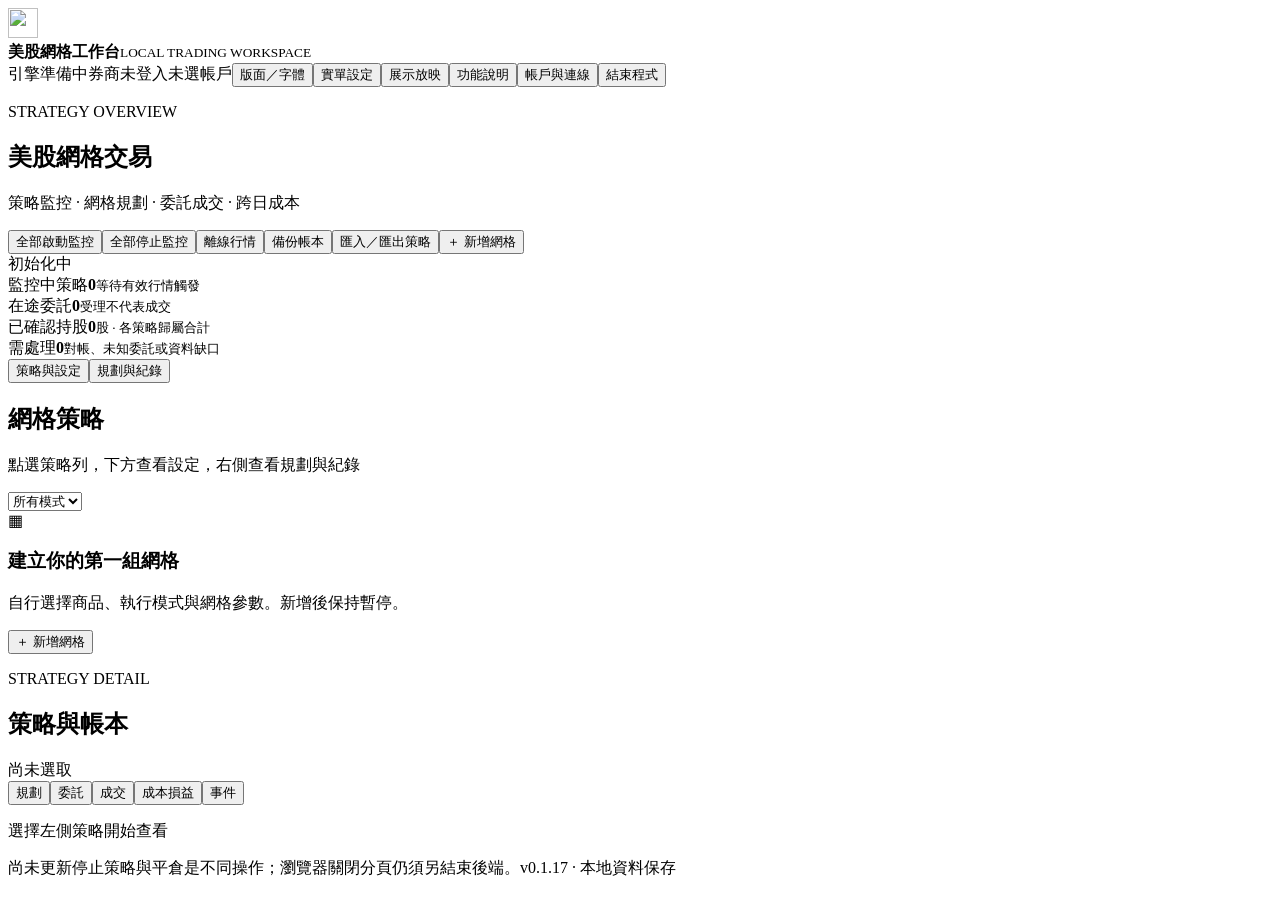
==== commit 2f38a947: "Release v0.1.17 with Tauri desktop and automatic ports" ====
--- a/app/static/index.html
+++ b/app/static/index.html
@@ -1,6 +1,6 @@
 <!doctype html>
 <html lang="zh-Hant">
-<head><meta charset="utf-8"><meta name="viewport" content="width=device-width,initial-scale=1"><title>美股網格工作台</title><link rel="icon" type="image/svg+xml" href="/static/workbench-logo.svg"><link rel="alternate icon" type="image/x-icon" href="/static/workbench.ico"><link rel="stylesheet" href="/static/style.css"></head>
+<head><meta charset="utf-8"><meta name="viewport" content="width=device-width,initial-scale=1"><title>美股網格工作台</title><link rel="icon" type="image/svg+xml" href="/static/workbench-logo.svg"><link rel="alternate icon" type="image/x-icon" href="/static/workbench.ico"><link rel="stylesheet" href="/static/style.css"><script src="/static/showcase.js" defer></script></head>
 <body>
 <header class="top"><div class="brand"><img class="brandmark" src="/static/workbench-logo.svg" width="30" height="30" alt="" aria-hidden="true"><div><strong>美股網格工作台</strong><small>LOCAL TRADING WORKSPACE</small></div></div><div class="session"><span id="connection" class="pill" title="工作台引擎狀態；券商登入與帳戶連線請看右側標示">引擎準備中</span><span id="broker-connection" class="pill neutral">券商未登入</span><span id="account">未選帳戶</span><button id="layout-open" class="ghost">版面／字體</button><button id="live-open" class="ghost">實單設定</button><button id="showcase-open" class="ghost">展示放映</button><button id="manual-open" class="manual-open">功能說明</button><button id="login-open" class="ghost">帳戶與連線</button><button id="shutdown-open" class="ghost">結束程式</button></div></header>
 <main>
@@ -10,7 +10,7 @@
 <nav class="workspace-switch" aria-label="工作區切換"><button type="button" data-workspace="strategies" class="selected">策略與設定</button><button type="button" data-workspace="detail">規劃與紀錄</button></nav><div class="workspace" data-view="strategies"><section class="panel strategies-panel"><div class="panel-head"><div><h2>網格策略</h2><p>點選策略列，下方查看設定，右側查看規劃與紀錄</p></div><select id="mode-filter" aria-label="篩選策略模式"><option value="all">所有模式</option><option value="demo">離線展示</option><option value="paper">行情模擬</option><option value="live">正式交易</option></select></div><div class="strategy-stack"><div class="strategy-upper"><div id="strategies" class="strategy-list"></div><div id="empty" class="empty"><span class="empty-icon">▦</span><h3 id="empty-title">建立你的第一組網格</h3><p id="empty-message">自行選擇商品、執行模式與網格參數。新增後保持暫停。</p><button id="empty-create" class="primary">＋ 新增網格</button></div></div><div id="split-vertical" class="splitter row-splitter" role="separator" tabindex="0" aria-label="調整上下區塊" aria-orientation="horizontal" aria-valuemin="20" aria-valuemax="80" aria-valuenow="46"></div><section id="strategy-settings" class="settings-panel" aria-label="策略設定內容"></section></div></section><div id="split-horizontal" class="splitter column-splitter" role="separator" tabindex="0" aria-label="調整左右區塊" aria-orientation="vertical" aria-valuemin="25" aria-valuemax="75" aria-valuenow="50"></div>
 <section class="panel detail-panel"><div class="panel-head"><div><p class="eyebrow">STRATEGY DETAIL</p><h2 id="detail-title">策略與帳本</h2></div><span id="detail-mode" class="pill neutral">尚未選取</span></div><nav class="tabs" aria-label="策略詳情"><button data-tab="plan" class="selected">規劃</button><button data-tab="orders">委託</button><button data-tab="fills">成交</button><button data-tab="pnl">成本損益</button><button data-tab="events">事件</button></nav><div id="detail" class="detail-body"><p class="empty-small">選擇左側策略開始查看</p></div></section></div>
 
-<footer><span id="freshness">尚未更新</span><span>停止策略與平倉是不同操作；瀏覽器關閉分頁仍須另結束後端。</span><span>v0.1.16 · 本地資料保存</span></footer>
+<footer><span id="freshness">尚未更新</span><span>停止策略與平倉是不同操作；瀏覽器關閉分頁仍須另結束後端。</span><span>v0.1.17 · 本地資料保存</span></footer>
 </main>
 <dialog id="quote-dialog" aria-labelledby="quote-title"><div class="dialog-head"><h2 id="quote-title">離線行情控制</h2><button type="button" class="close" data-close="quote-dialog" aria-label="關閉行情視窗">×</button></div><section class="panel scenario"><div><h2>離線行情控制</h2><p>只影響「離線展示」策略。可設定部分成交，觀察停止與撤單。</p></div><form id="quote-form"><label>商品<input name="symbol" value="AAPL" required maxlength="24"></label><label>情境價格<input name="price" value="98" type="number" min="1" step="0.01" required></label><label>單次最多成交股數<input name="fill_limit" type="number" min="0" step="1" placeholder="留空＝全數；0＝只掛單"></label><button class="secondary" type="submit">送入行情</button></form></section><div class="dialog-actions"><button type="button" class="secondary" data-close="quote-dialog">關閉行情視窗</button></div></dialog>
 <dialog id="help-dialog" aria-labelledby="help-title"><div class="dialog-head"><h2 id="help-title">使用說明</h2><button type="button" class="close" data-close="help-dialog" aria-label="關閉使用說明">×</button></div><div id="help-body"></div><div class="dialog-actions"><button type="button" class="secondary" data-close="help-dialog">我知道了</button></div></dialog>
